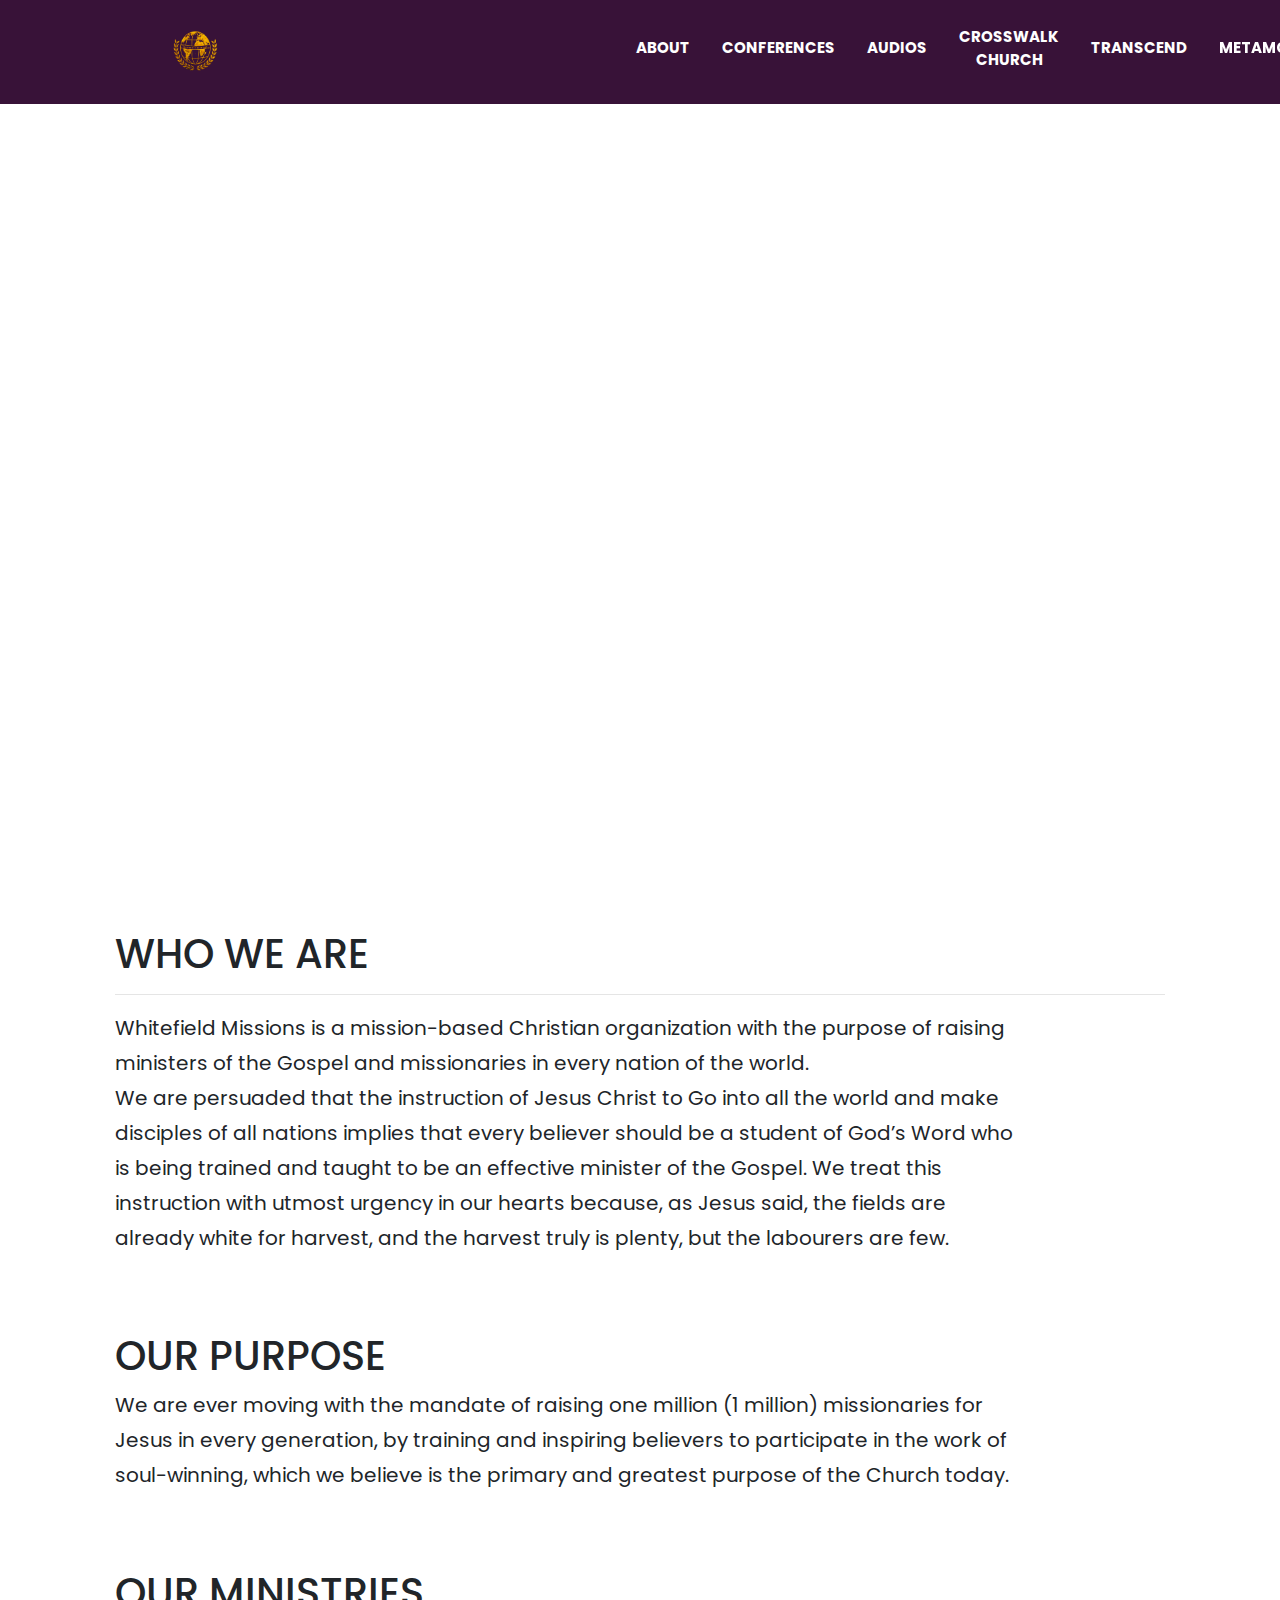
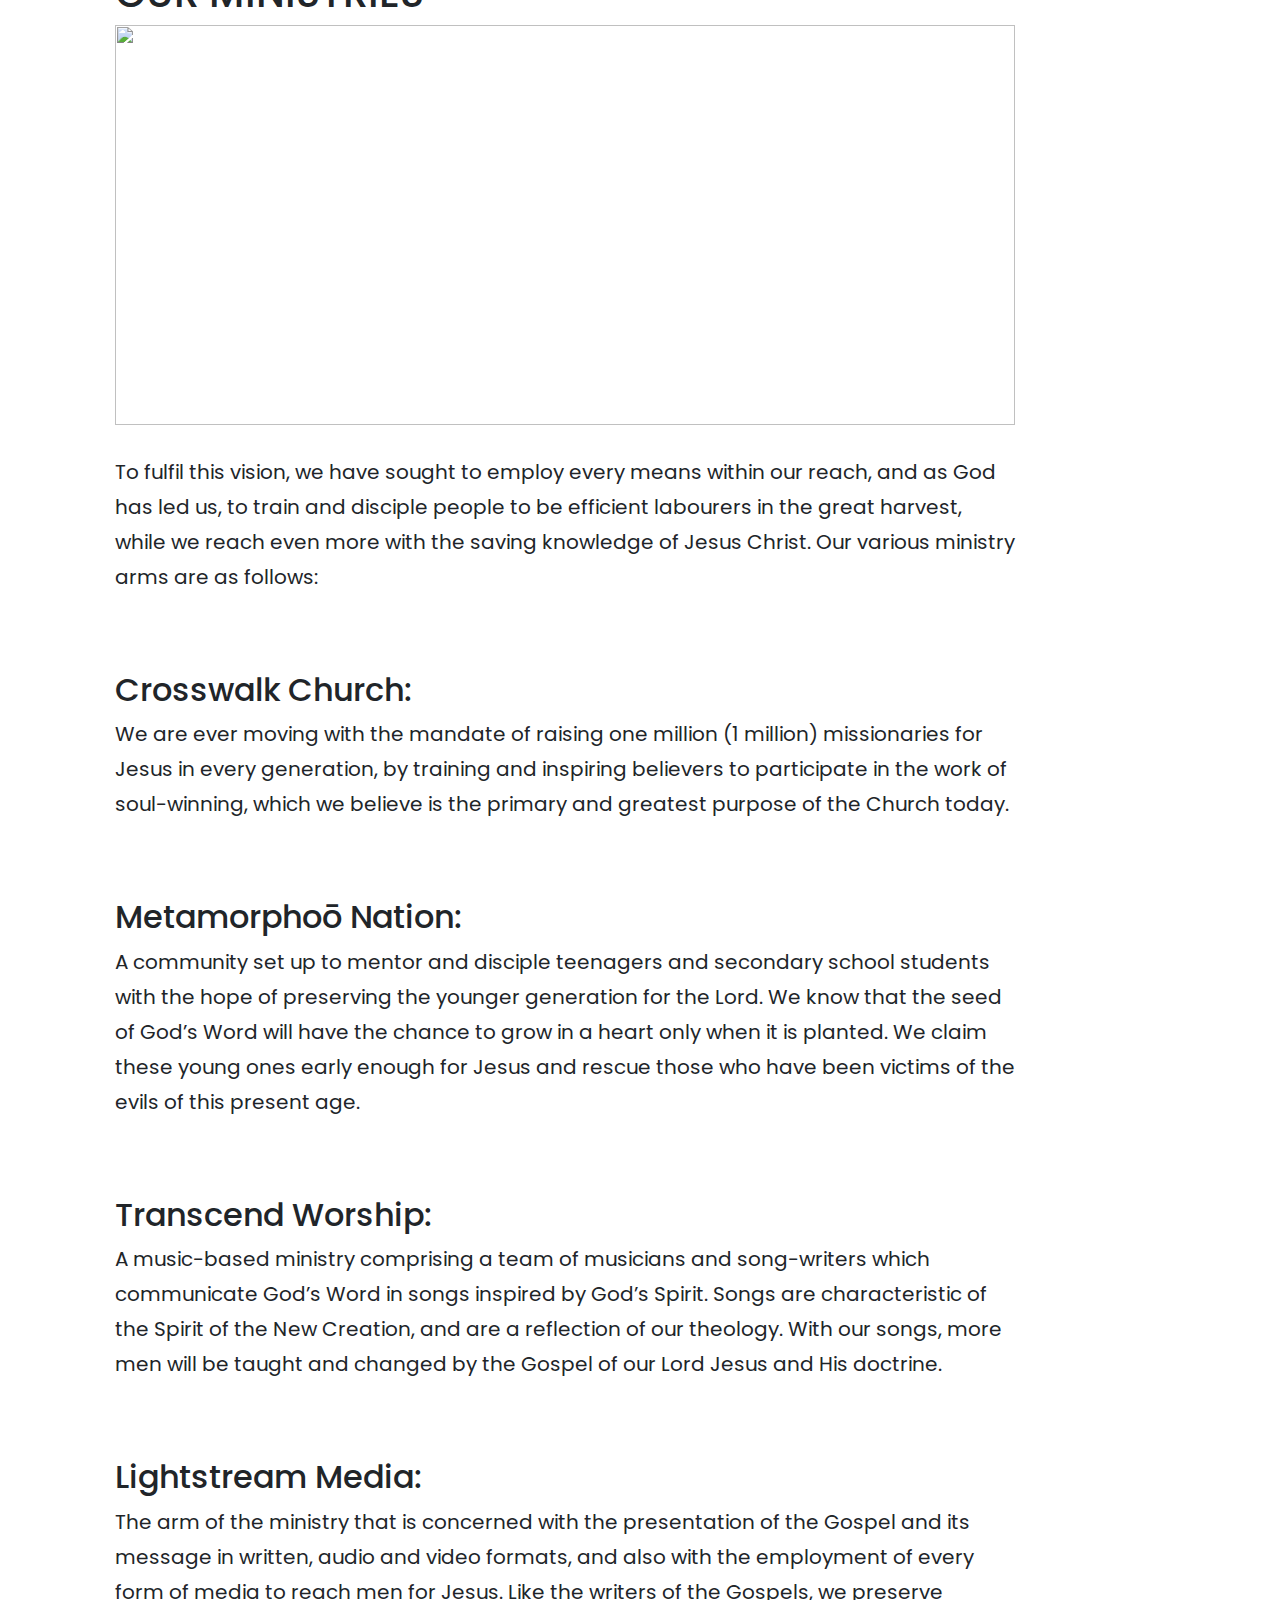
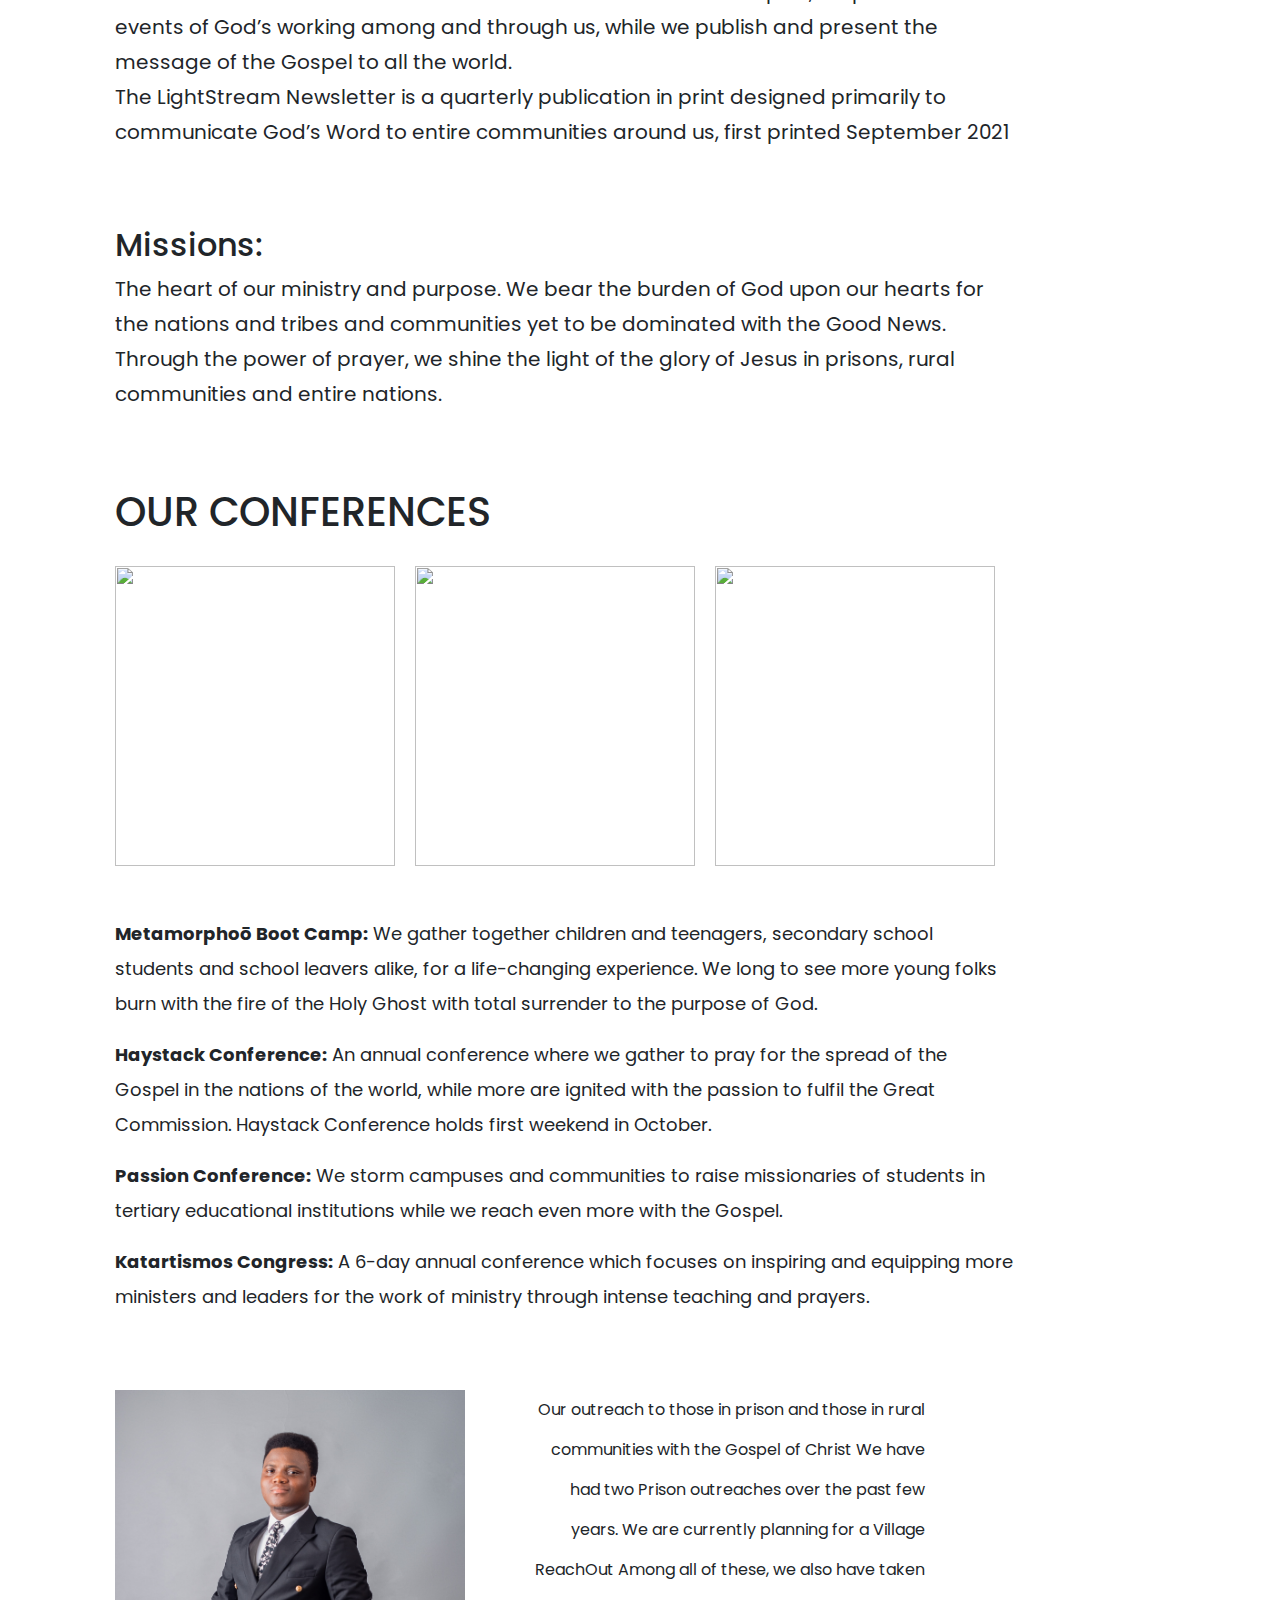
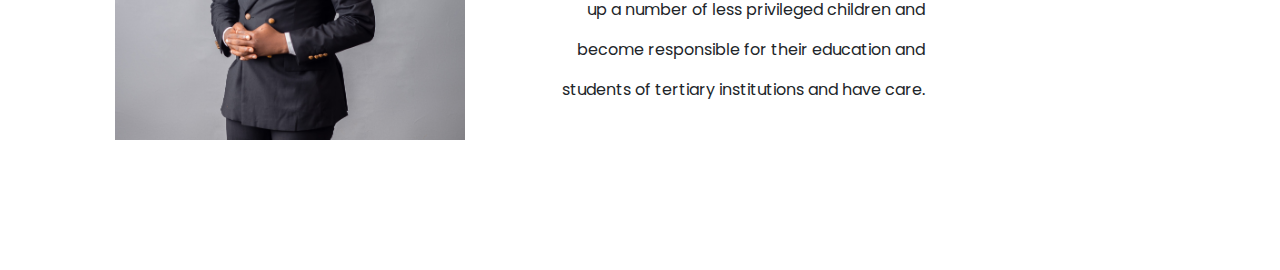
==== about/index.html @ f207bf45 "about page commit" ====
<!DOCTYPE html>
<html lang="en">
<head>
    <meta charset="UTF-8">
    <meta http-equiv="X-UA-Compatible" content="IE=edge">
    <meta name="viewport" content="width=device-width, initial-scale=1.0">
    <link rel="stylesheet" type="text/css"
        href="https://stackpath.bootstrapcdn.com/font-awesome/4.7.0/css/font-awesome.min.css">
    <link rel="stylesheet" type="text/css" href="https://stackpath.bootstrapcdn.com/bootstrap/4.4.1/css/bootstrap.min.css">
    <link rel="stylesheet" type="text/css" href="https://stackpath.bootstrapcdn.com/bootstrap/4.4.1/js/bootstrap.min.js">
    <link rel="stylesheet" type="text/css"
        href="https://stackpath.bootstrapcdn.com/bootstrap/4.4.1/js/bootstrap.bundle.min.js">
        <link
            href="https://fonts.googleapis.com/css2?family=Poppins:ital,wght@0,100;0,200;0,300;0,400;0,500;0,600;0,700;1,100;1,200;1,300;1,400;1,500;1,600&display=swap"
            rel="stylesheet">
        <link href="https://unpkg.com/boxicons@2.0.7/css/boxicons.min.css" rel="stylesheet" />
    <link rel="stylesheet" href="/css/animate.css">
    <link rel="stylesheet" type="text/css" href="style.css">

    <title>About Us</title>
</head>
<body>
    <header>
        <nav class="navbar navbar-expand-xl navbar-dark sticky-top" id="navbar">
            <a href="../index.html"><img src="/images/wfm-logo.png" alt="" id="nav-logo"></a>
            <button class="navbar-toggler" type="button" data-toggle="collapse" data-target="#navbarsExample05"
                aria-controls="navbarsExample05" aria-expanded="false" aria-label="Toggle navigation">
                <span class="navbar-toggler-icon"></span>
            </button>
    
            <div class="collapse navbar-collapse  my-2 my-md-0" id="navbarsExample05">
                <ul class="navbar-nav mr-auto ul-nav">
    
                    <li class="nav-link"><a class="header-nav-link nav-link link-hover-effect-1" href="">ABOUT</li></a>
                    <li class="nav-link"><a class="header-nav-link nav-link link-hover-effect-1" href="">CONFERENCES</a></li>
                    <li class="nav-link"><a class="header-nav-link nav-link link-hover-effect-1" href="">AUDIOS</a></li>
                    <li class="nav-link"><a class="header-nav-link nav-link link-hover-effect-1" href=""> CROSSWALK CHURCH</a></li>
                    <li class="nav-link"><a class="header-nav-link nav-link link-hover-effect-1" href="">TRANSCEND</a></li>
                    <li class="nav-link"><a class="header-nav-link nav-link link-hover-effect-1" href="">METAMORPHOŌ</a></li>
                </ul>
            </div>
        </nav>
    </header>
    <div class="container">
        <div class="wwa">
            <h1 class="wwa-h1">WHO WE ARE</h1>
            <hr class="wwa-hr">
            <p class="wwa-p">
                Whitefield Missions is a mission-based Christian organization with the purpose of raising ministers of the Gospel and
                missionaries in every nation of the world. <br>
                We are persuaded that the instruction of Jesus Christ to Go into all the world and make disciples of all nations implies
                that every believer should be a student of God’s Word who is being trained and taught to be an effective minister of the
                Gospel. We treat this instruction with utmost urgency in our hearts because, as Jesus said, the fields are already white
                for harvest, and the harvest truly is plenty, but the labourers are few.
            </p>
        </div>
        <div class="wwa">
            <h1 class="wwa-h1">OUR PURPOSE </h1>
            <p class="wwa-p">
                We are ever moving with the mandate of raising one million (1 million) missionaries for Jesus in every generation, by
                training and inspiring believers to participate in the work of soul-winning, which we believe is the primary and
                greatest purpose of the Church today.
            </p>
        </div>
        <div class="wwa">
            <h1 class="wwa-h1">OUR MINISTRIES </h1>
           <img class="our-min-img" src="../images/rewq.jpg" alt="">
           <p class="wwa-p">
            To fulfil this vision, we have sought to employ every means within our reach, and as God has led us, to train and
            disciple people to be efficient labourers in the great harvest, while we reach even more with the saving knowledge of
            Jesus Christ. Our various ministry arms are as follows:
           </p>
        </div>
        <div class="wwa">
            <h2 class="wwa-h2">Crosswalk Church: </h2>
            <p class="wwa-p">
                We are ever moving with the mandate of raising one million (1 million) missionaries for Jesus in every
                generation, by
                training and inspiring believers to participate in the work of soul-winning, which we believe is the primary and
                greatest purpose of the Church today.
            </p>
        </div>
        <div class="wwa">
            <h2 class="wwa-h2">Metamorphoō Nation: </h2>
            <p class="wwa-p">
                A community set up to mentor and disciple teenagers and secondary school students with the hope of preserving the
                younger generation for the Lord. We know that the seed of God’s Word will have the chance to grow in a heart only when
                it is planted. We claim these young ones early enough for Jesus and rescue those who have been victims of the evils of
                this present age.
            </p>
        </div>
        <div class="wwa">
            <h2 class="wwa-h2">Transcend Worship: </h2>
            <p class="wwa-p">
            A music-based ministry comprising a team of musicians and song-writers which communicate God’s Word in songs inspired by
            God’s Spirit. Songs are characteristic of the Spirit of the New Creation, and are a reflection of our theology. With our
            songs, more men will be taught and changed by the Gospel of our Lord Jesus and His doctrine.
            </p>
        </div>
        <div class="wwa">
            <h2 class="wwa-h2">Lightstream Media: </h2>
            <p class="wwa-p">
            The arm of the ministry that is concerned with the presentation of the Gospel and its message in written, audio and
            video formats, and also with the employment of every form of media to reach men for Jesus. Like the writers of the
            Gospels, we preserve events of God’s working among and through us, while we publish and present the message of the
            Gospel to all the world. <br>
            The LightStream Newsletter is a quarterly publication in print designed primarily to communicate God’s Word to entire
            communities around us, first printed September 2021
            </p>
        </div>
        <div class="wwa">
            <h2 class="wwa-h2">Missions: </h2>
            <p class="wwa-p">
                The heart of our ministry and purpose. We bear the burden of God upon our hearts for the nations and tribes and
                communities yet to be dominated with the Good News. Through the power of prayer, we shine the light of the glory of
                Jesus in prisons, rural communities and entire nations.
            </p>
        </div>
        <div class="wwa">
            <h1 class="wwa-h1">OUR CONFERENCES</h1>
            <div class="row conference-img-div">
                <div class="col-lg-4"><img class="conference-img" src="../images/WEN MN.jpg" alt=""></div>
                <div class="col-lg-4"><img class="conference-img" src="../images/trer.jpg" alt=""></div>
                <div class="col-lg-4"><img class="conference-img" src="../images/uyrg.jpg" alt=""></div>
            </div>
            <p class="conference-p"> 
                <b>Metamorphoō Boot Camp:</b> We gather together children and teenagers, secondary school students and school leavers alike,
                for a life-changing experience. We long to see more young folks burn with the fire of the Holy Ghost with total
                surrender to the purpose of God.
            </p>
            <p class="conference-p">
                <b>Haystack Conference:</b> An annual conference where we gather to pray for the spread of the Gospel in the nations of the
                world, while more are ignited with the passion to fulfil the Great Commission. Haystack Conference holds first weekend
                in October.
            </p>
            <p class="conference-p">
                <b>Passion Conference:</b> We storm campuses and communities to raise missionaries of students in tertiary educational
                institutions while we reach even more with the Gospel.
            </p>
            <p class="conference-p">
                <b>Katartismos Congress:</b> A 6-day annual conference which focuses on inspiring and equipping more ministers and leaders for
                the work of ministry through intense teaching and prayers.
            </p>
        </div>

        <div class="row pastor-div">
            <div class="col-lg-6"><img class="pastor-img" src="../images/pp.jpg" alt=""></div>
            <div class="col-lg-6 pastor-text">
                Our outreach to those in prison and those in rural communities with the Gospel of Christ We have had two Prison
                outreaches over the past few years. We are currently planning for a Village ReachOut Among all of these, we also have
                taken up a number of less privileged children and become responsible for their education and
                students of tertiary institutions and have
                care.
            </div>
        </div>
    </div>
    <script>window.jQuery || document.write('<script src="../js/jquery-slim.min.js"><\/script>')</script>
    <script src="../js/popper.min.js"></script>
    <script src="../js/bootstrap.min.js"></script>
    <script src="../js/holder.min.js"></script>
    <script src="../js/wow.min.js"></script>
    <script src="../js/jquery.js"></script>
</body>
</html>
---- about/style.css ----
@import url('https://fonts.googleapis.com/css2?family=Poppins:ital,wght@0,100;0,200;0,300;0,400;0,500;0,600;0,700;1,100;1,200;1,300;1,400;1,500;1,600&display=swap');
*{
    font-family: 'Poppins', sans-serif;
}
header{
    background-image: url(/images/DSC_0093.jpg);
    height: 100vh;
    background-repeat: none;
    background-size: cover;
    background-position: center;
}
.navbar{
    padding: 10px;
    background: rgb(56, 18, 56);
}
a:hover{
    text-decoration: none;
}
.ul-nav{
    display: flex;
    justify-content: space-between;
    text-align: center;
    align-items: center;
    padding: 0;
}
.header-nav-link{
    color: white !important;
    display: flex;
    font-size: 15px;
    font-weight: bold;

}
.nav-link:hover{
    color: gold !important;
    transform: scale(1.05);
    animation: ease-in-out 0.8s;
}

#nav-logo{
    width: 50px;
    height: 50px;
    margin-right: 25rem;
    margin-left: 10rem;
}
nav li{
    display: inline;
}
.link-hover-effect-1 {
  position: relative;
  display: inline-block;
  overflow: hidden;
  padding: 0.5rem 0;
}

.link-hover-effect-1::before {
  content: "";
  position: absolute;
  left: 0;
  bottom: 0;
  height: 2px;
  width: 100%;
  background-color: #fff;
  transform: translateX(-105%);
  transition: transform 0.5s ease-in-out;
}

.link-hover-effect-1:hover::before {
  transform: translateX(0);
}
.wwa{
    padding: 30px;
}
.wwa-p{
    width: 900px;
    font-size: 20px;
    line-height: 35px;
}
.our-min-img{
    width: 900px;
    height: 400px;
    object-fit: cover;
    margin-bottom: 30px;
}
.conference-img-div{
    margin-top: 30px;
    margin-bottom: 50px;
    width: 900px;
}
.conference-img{
    width: 280px;
    height: 300px;
    object-fit: cover;
}
.conference-p{
    width: 900px;
    font-size: 18px;
    line-height: 35px;
}
.pastor-div{
    margin-bottom: 100px;
    width: 900px;
    padding: 30px;
}
.pastor-img{
    height: 350px;
    width: 350px;
}
.pastor-text{
    text-align: right;
    line-height: 40px;
}
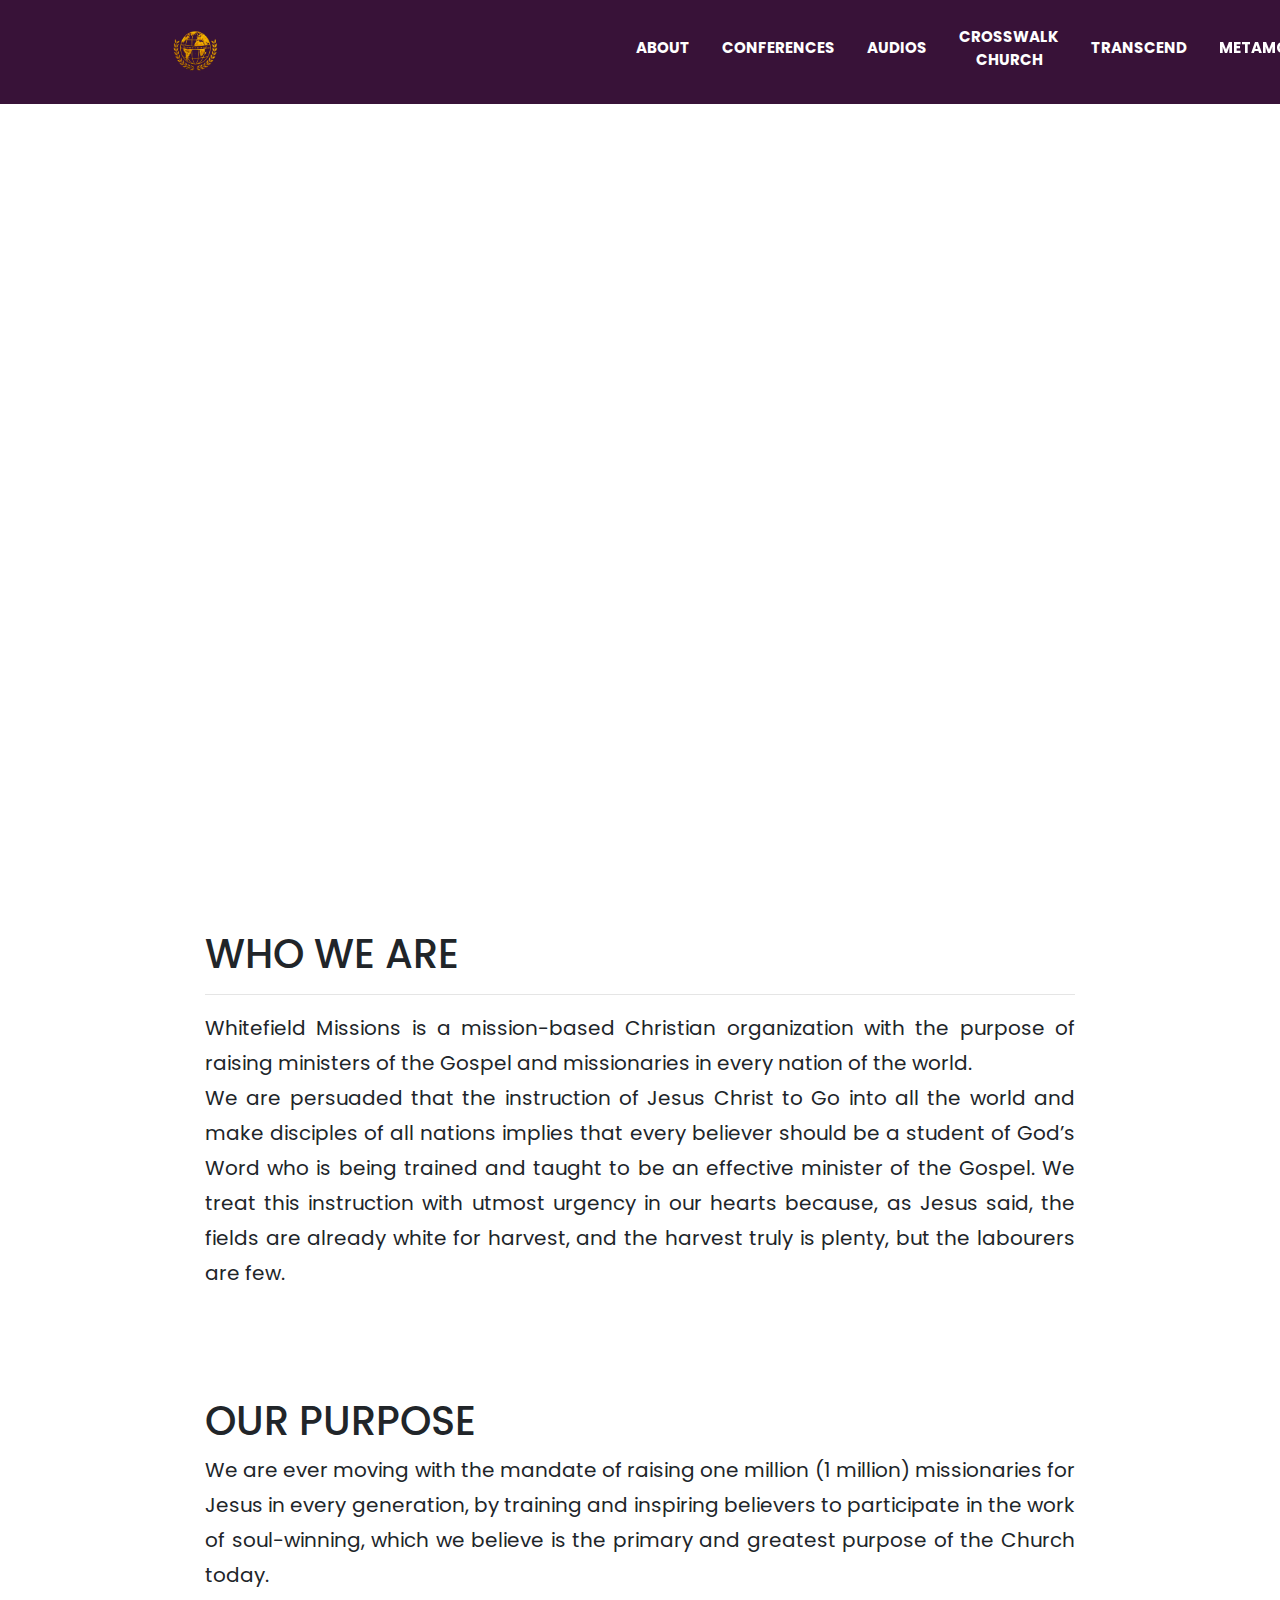
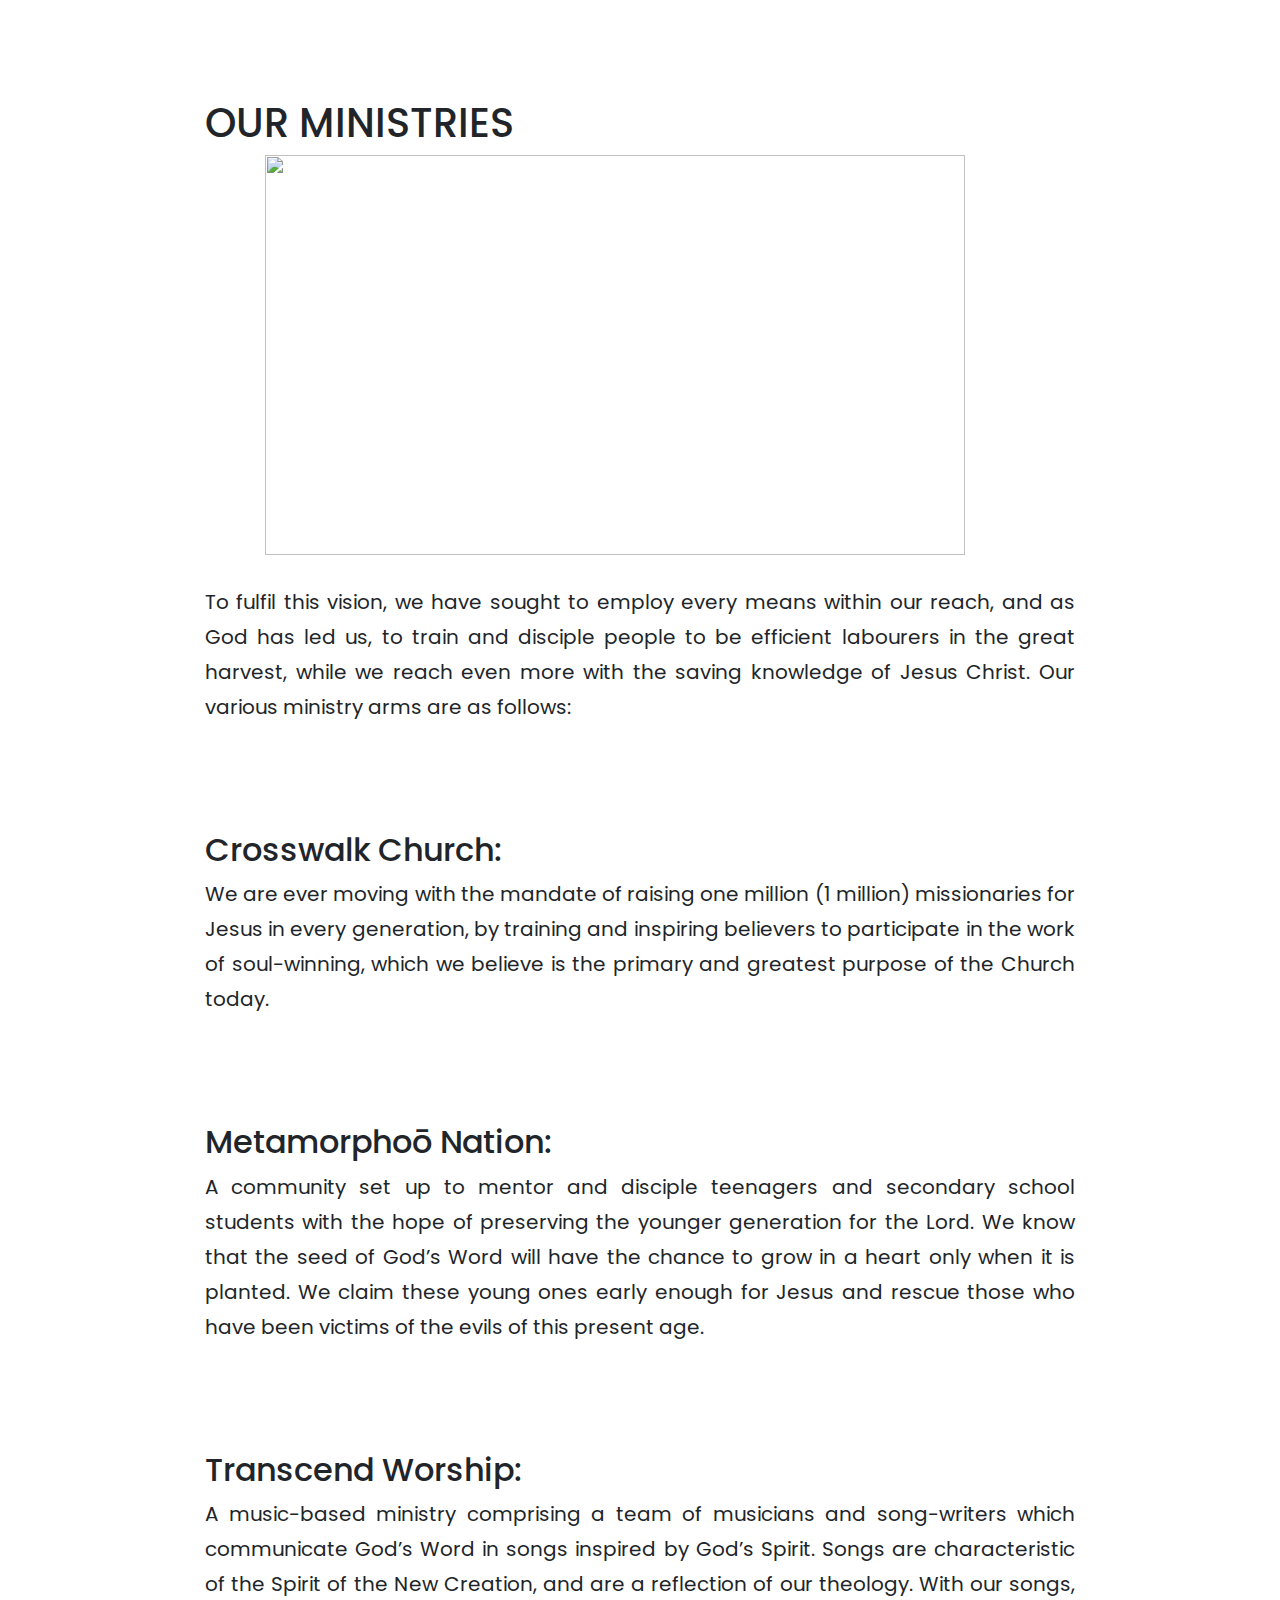
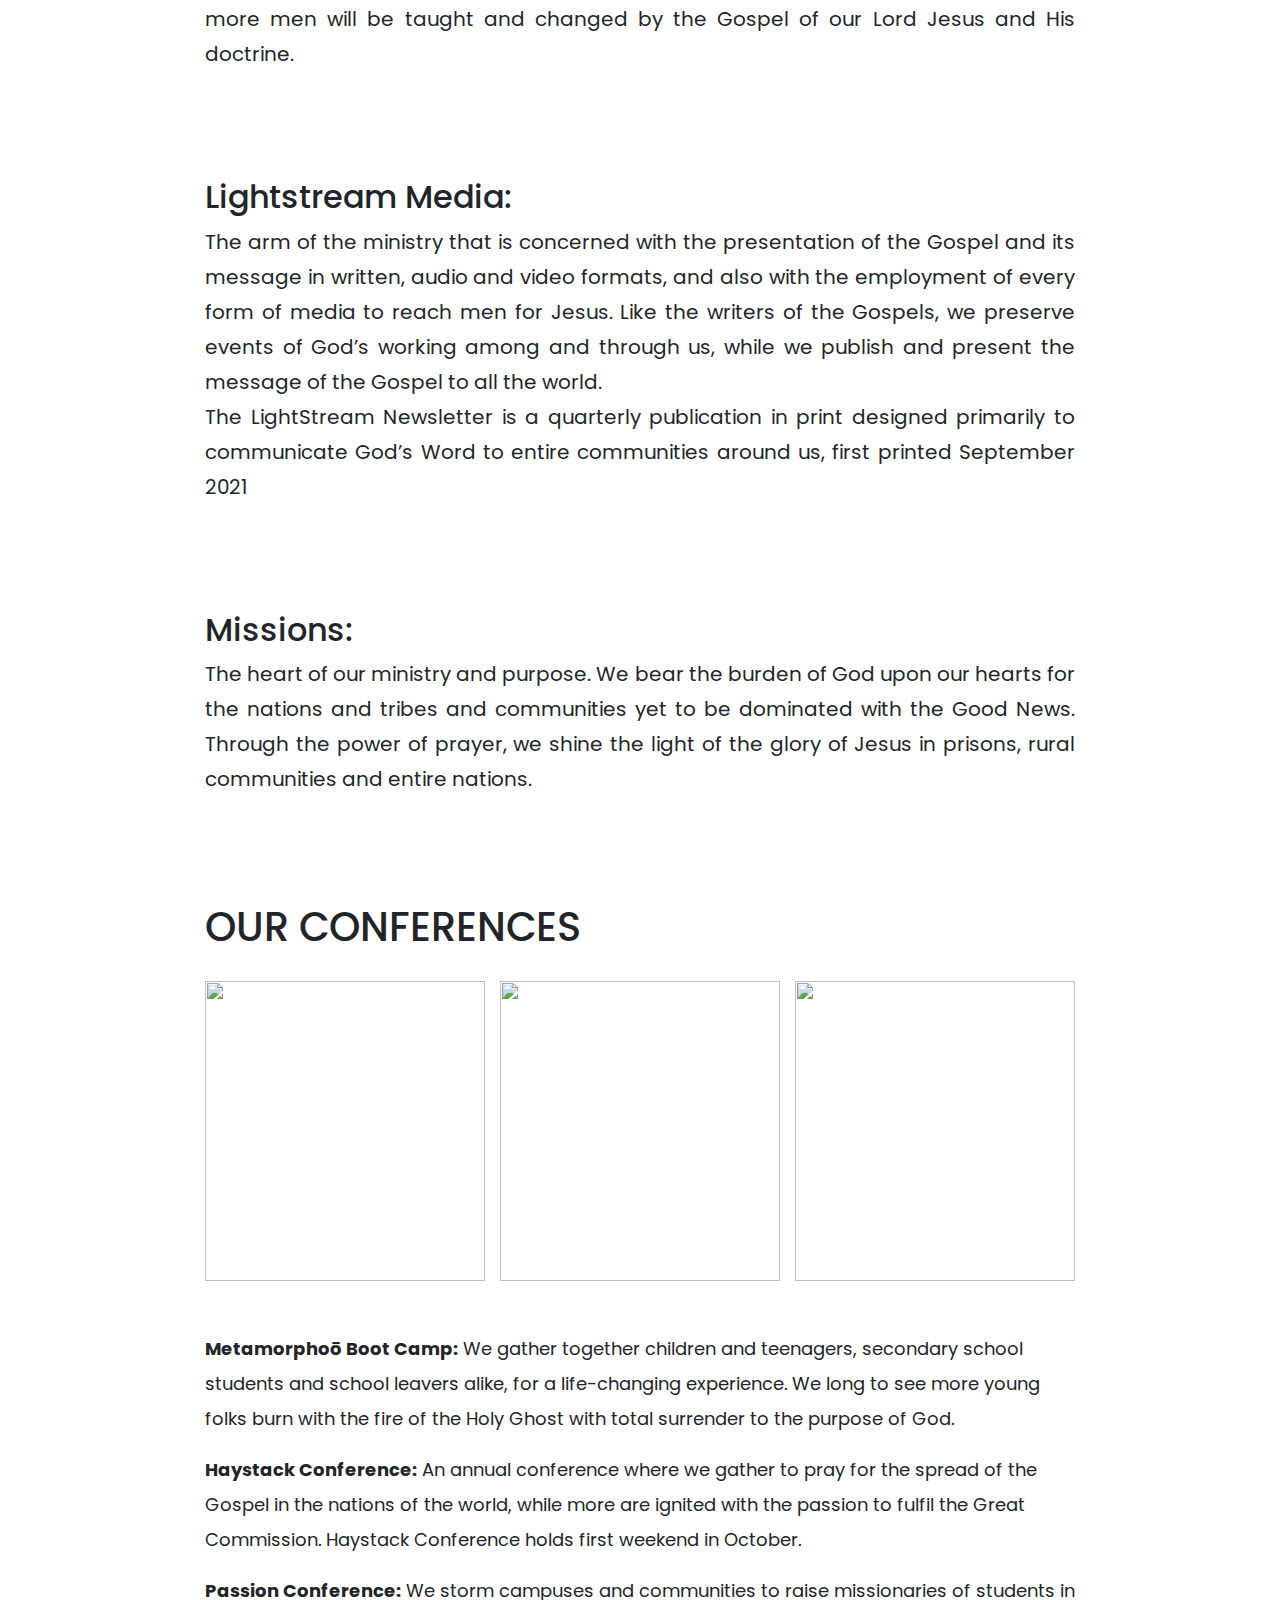
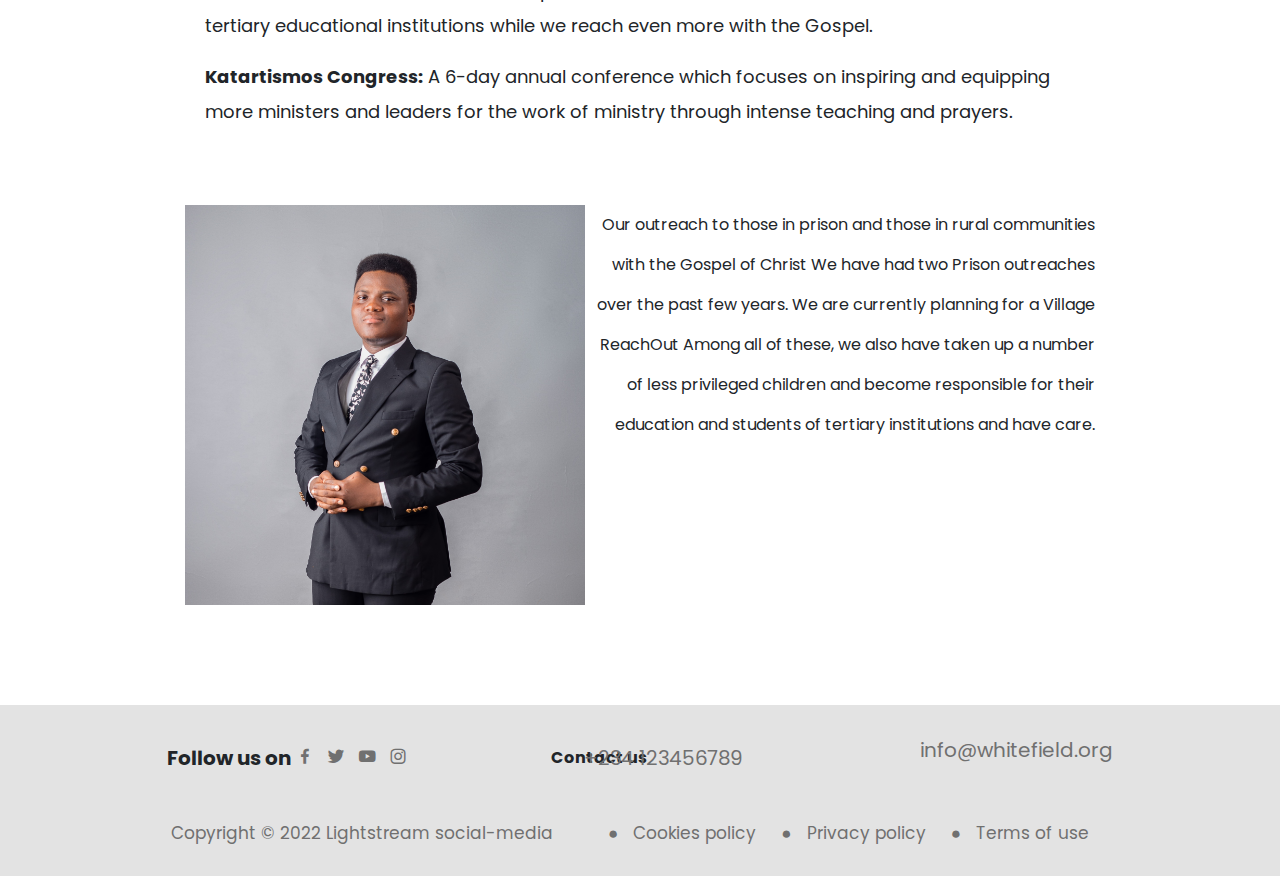
==== commit d06b5018: "conferences page commit" ====
--- a/about/index.html
+++ b/about/index.html
@@ -64,7 +64,7 @@
         </div>
         <div class="wwa">
             <h1 class="wwa-h1">OUR MINISTRIES </h1>
-           <img class="our-min-img" src="../images/rewq.jpg" alt="">
+           <img class="our-min-img img-fluid" src="../images/rewq.jpg" alt="">
            <p class="wwa-p">
             To fulfil this vision, we have sought to employ every means within our reach, and as God has led us, to train and
             disciple people to be efficient labourers in the great harvest, while we reach even more with the saving knowledge of
@@ -119,9 +119,9 @@
         <div class="wwa">
             <h1 class="wwa-h1">OUR CONFERENCES</h1>
             <div class="row conference-img-div">
-                <div class="col-lg-4"><img class="conference-img" src="../images/WEN MN.jpg" alt=""></div>
-                <div class="col-lg-4"><img class="conference-img" src="../images/trer.jpg" alt=""></div>
-                <div class="col-lg-4"><img class="conference-img" src="../images/uyrg.jpg" alt=""></div>
+                <div class=""><img class="conference-img img-fluid" src="../images/WEN MN.jpg" alt=""></div>
+                <div class=""><img class="conference-img img-fluid" src="../images/trer.jpg" alt=""></div>
+                <div class=""><img class="conference-img img-fluid" src="../images/uyrg.jpg" alt=""></div>
             </div>
             <p class="conference-p"> 
                 <b>Metamorphoō Boot Camp:</b> We gather together children and teenagers, secondary school students and school leavers alike,
@@ -144,8 +144,8 @@
         </div>
 
         <div class="row pastor-div">
-            <div class="col-lg-6"><img class="pastor-img" src="../images/pp.jpg" alt=""></div>
-            <div class="col-lg-6 pastor-text">
+            <div class=""><img class="pastor-img img-fluid" src="../images/pp.jpg" alt=""></div>
+            <div class="pastor-text">
                 Our outreach to those in prison and those in rural communities with the Gospel of Christ We have had two Prison
                 outreaches over the past few years. We are currently planning for a Village ReachOut Among all of these, we also have
                 taken up a number of less privileged children and become responsible for their education and
@@ -154,6 +154,36 @@
             </div>
         </div>
     </div>
+
+    <footer>
+        <div class="contacts">
+            <div class="social-media">
+                <div class="follow">
+                    <span class="footer-follow"> <b>Follow us on</b></span>
+                    <span class="icons">
+                        <a href="https://web.facebook.com/thewhitefieldmissions"><i class='bx bxl-facebook'></i></a>
+                        <a href=""><i class='bx bxl-twitter'></i></a>
+                        <a href=""><i class='bx bxl-youtube'></i></a>
+                        <a href="https://www.instagram.com/thewhitefieldmissions"><i class='bx bxl-instagram'></i></a>
+                    </span>
+                </div>
+                <span><b>Contact us </b></span>
+                <a href="tel:09055076022"><span class="contact-us">+234 123456789</span></a>
+                <a href="info@whitefield.org">
+                    <p class="footer-info">info@whitefield.org</p>
+                </a>
+            </div>
+        </div>
+        <div class="copyright">
+            <span>Copyright &copy; 2022 Lightstream social-media</span>
+            <ul class="policy-div">
+                <li>● &nbsp Cookies policy</li>
+                <li>● &nbsp Privacy policy</li>
+                <li>● &nbsp Terms of use</li>
+            </ul>
+        </div>
+    </footer>
+    
     <script>window.jQuery || document.write('<script src="../js/jquery-slim.min.js"><\/script>')</script>
     <script src="../js/popper.min.js"></script>
     <script src="../js/bootstrap.min.js"></script>
--- a/about/style.css
+++ b/about/style.css
@@ -69,22 +69,31 @@
 }
 .wwa{
     padding: 30px;
+    margin: 0 90px 30px;
+
 }
 .wwa-p{
-    width: 900px;
+    max-width: 900px;
     font-size: 20px;
     line-height: 35px;
+    text-align: justify;
+
 }
 .our-min-img{
-    width: 900px;
+    width: 700px;
     height: 400px;
     object-fit: cover;
-    margin-bottom: 30px;
+    margin:0 60px 30px;
+
 }
 .conference-img-div{
+    display: flex;
+    flex-wrap: wrap;
+    justify-content: space-evenly;
+    align-items: center;
     margin-top: 30px;
     margin-bottom: 50px;
-    width: 900px;
+    max-width: 900px;
 }
 .conference-img{
     width: 280px;
@@ -92,20 +101,78 @@
     object-fit: cover;
 }
 .conference-p{
-    width: 900px;
+    max-width: 900px;
     font-size: 18px;
     line-height: 35px;
 }
 .pastor-div{
-    margin-bottom: 100px;
-    width: 900px;
+    display: flex;
+    justify-content: space-evenly;
+    flex-wrap: nowrap;
+    /* flex-shrink: inherit; */
+    /* margin-bottom: 100px; */
+    margin: 0 90px 100px;
+
+    max-width: 1000px;
+}
+.pastor-img{
+    height: 400px;
+    width: 400px;
+}
+.pastor-text{
+    max-width: 500px;
+    text-align: right;
+    line-height: 40px;
+}
+
+/*Footer Styles*/
+
+footer{
+    background: #e3e3e3;
+    margin-top: 40px;
+    margin-bottom: 0;
     padding: 30px;
 }
-.pastor-img{
-    height: 350px;
-    width: 350px;
+.footer-follow{
+    font-size: 20px;
+    /* font-weight: 500; */
 }
-.pastor-text{
-    text-align: right;
-    line-height: 40px;
+.icons a{
+    text-decoration: none;
+    color: #707070;
+}
+.footer-info{
+    font-size: 20px;
+    color: #707070;
+}
+.contact-us{
+    font-size: 20px;
+color: #707070;
+}
+.social-media{
+    display: flex;
+    justify-content: space-evenly;
+    align-items: center;
+}
+.copyright{
+    text-align: center;
+    margin-top: 40px;
+    font-size: 17px;
+    color: #707070;
+}
+.policy-div{
+   margin-left: 10px;
+    display: inline;
+}
+.policy-div li{
+    margin-right: 20px;
+    display: inline;
+    font-size: 17px;
+}
+.contact-us{
+    margin-left: -200px;
+}
+.social-media i{
+    margin-right: 7px;
+    font-size: 20px;
 }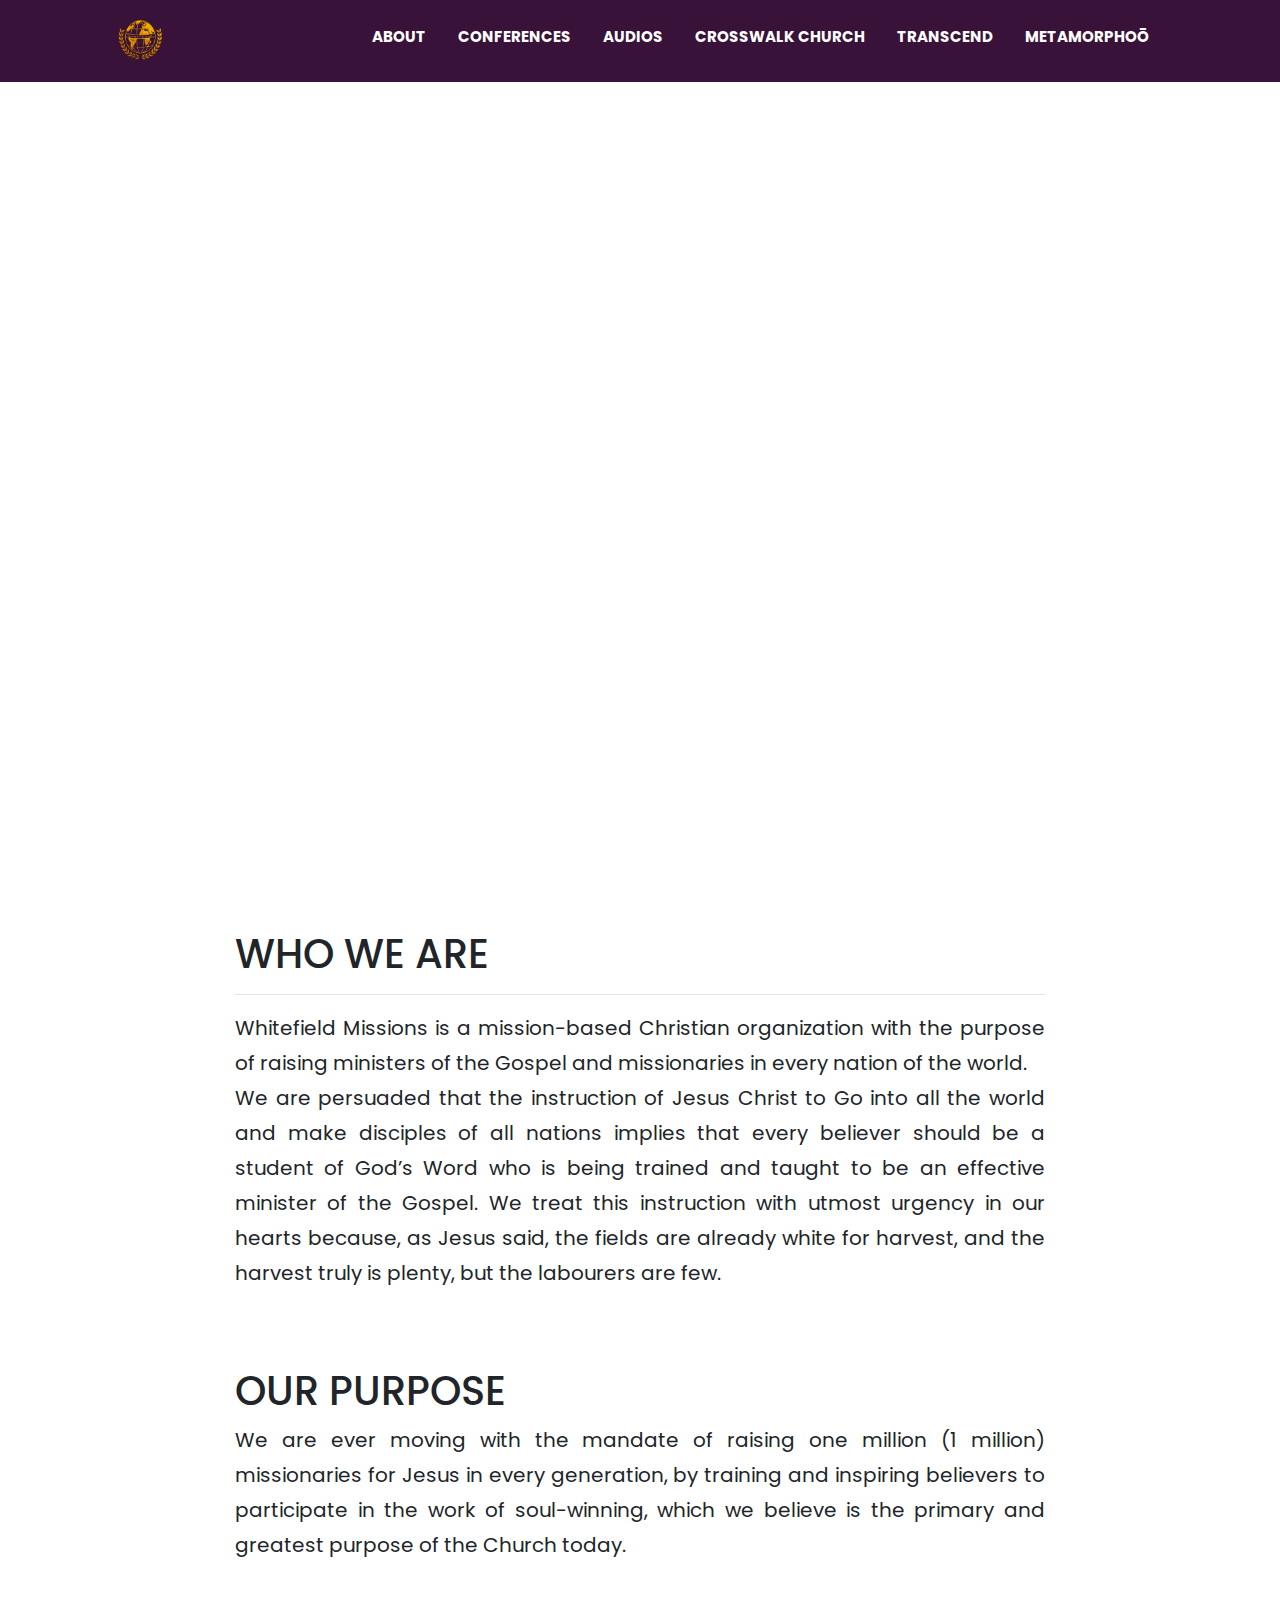
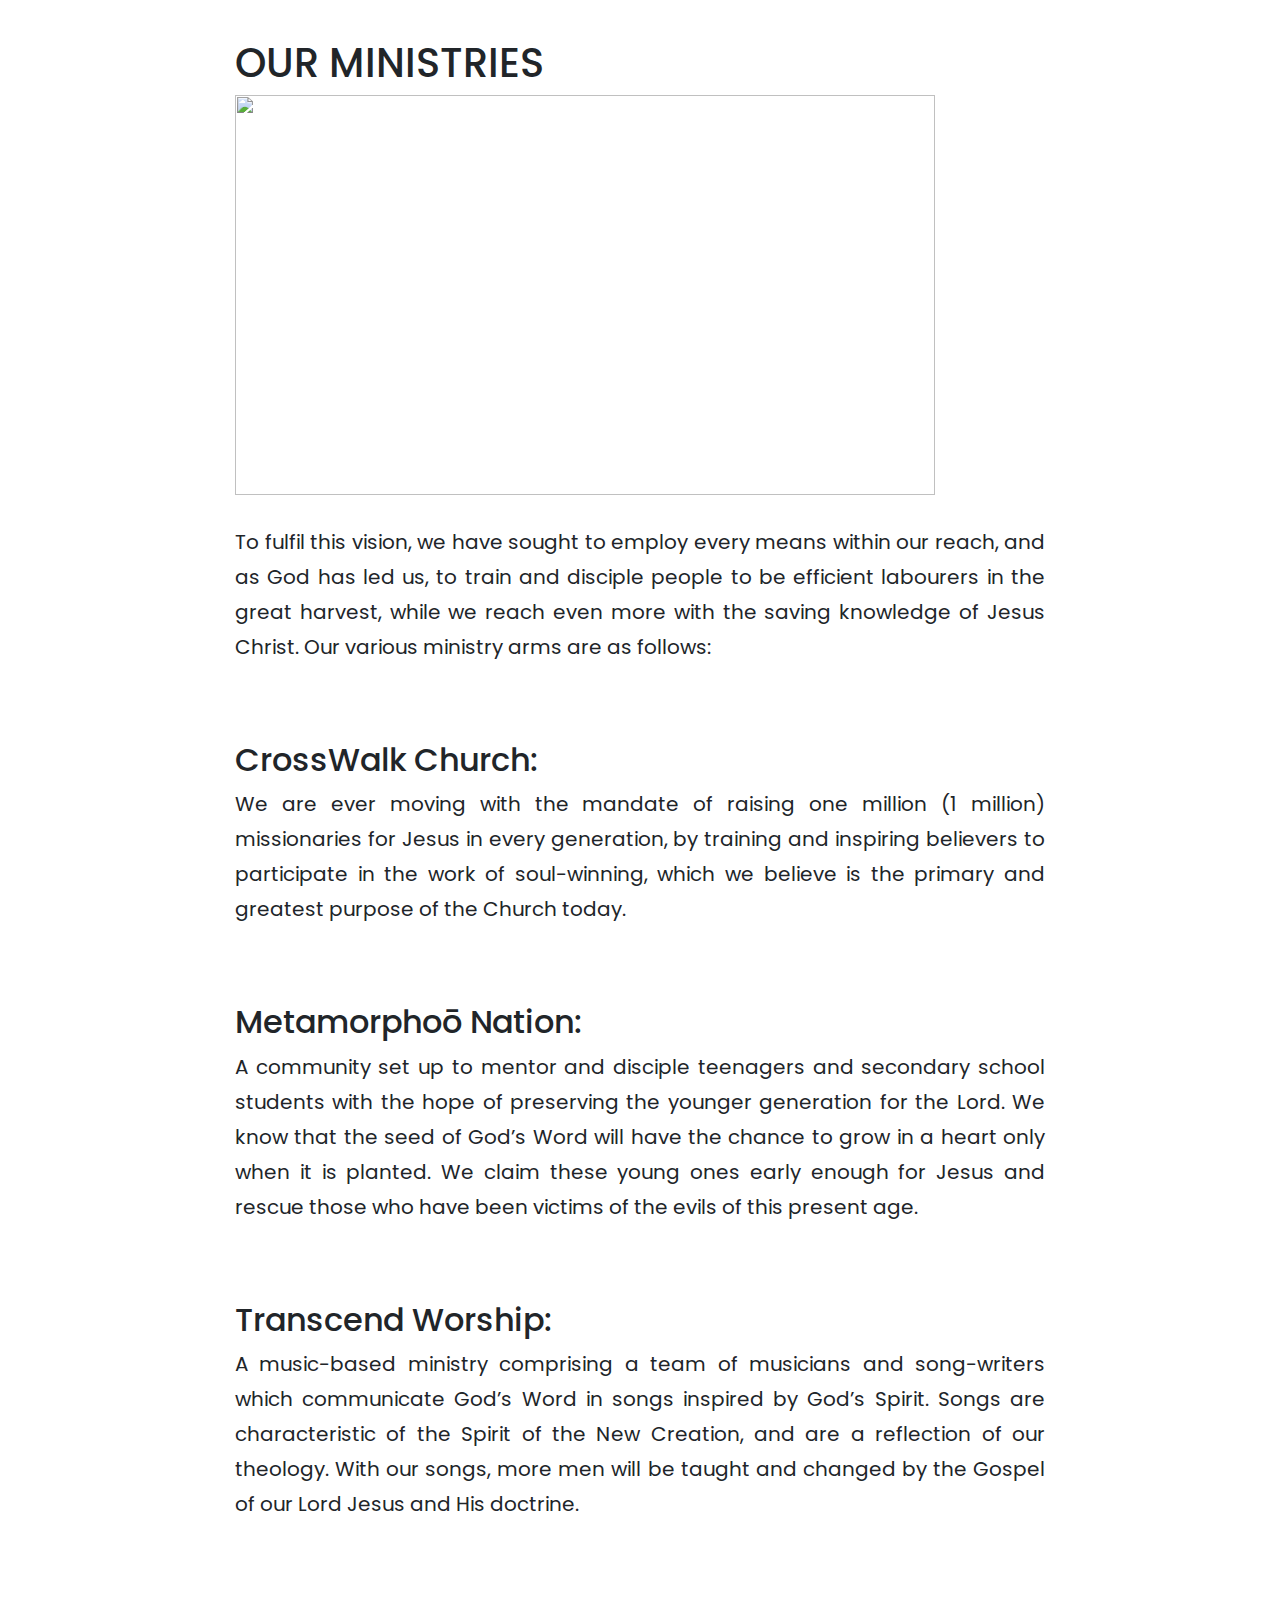
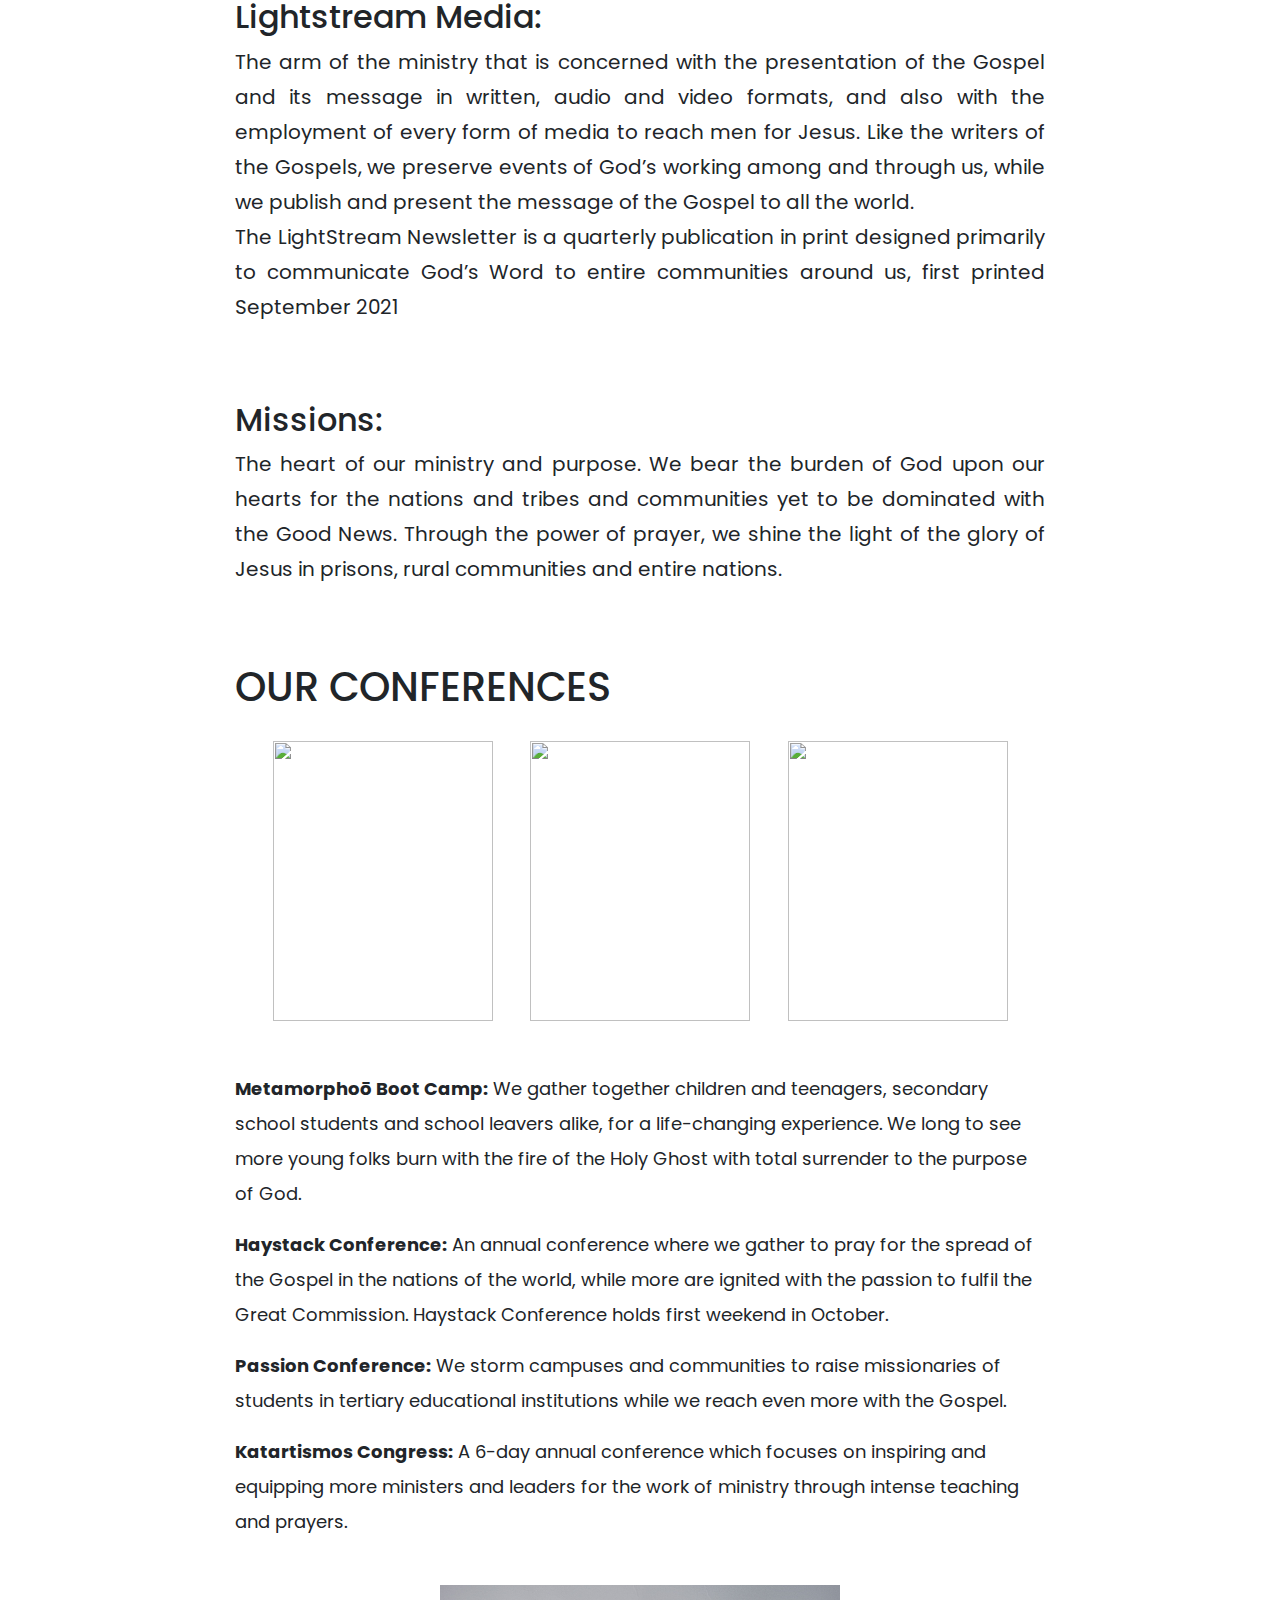
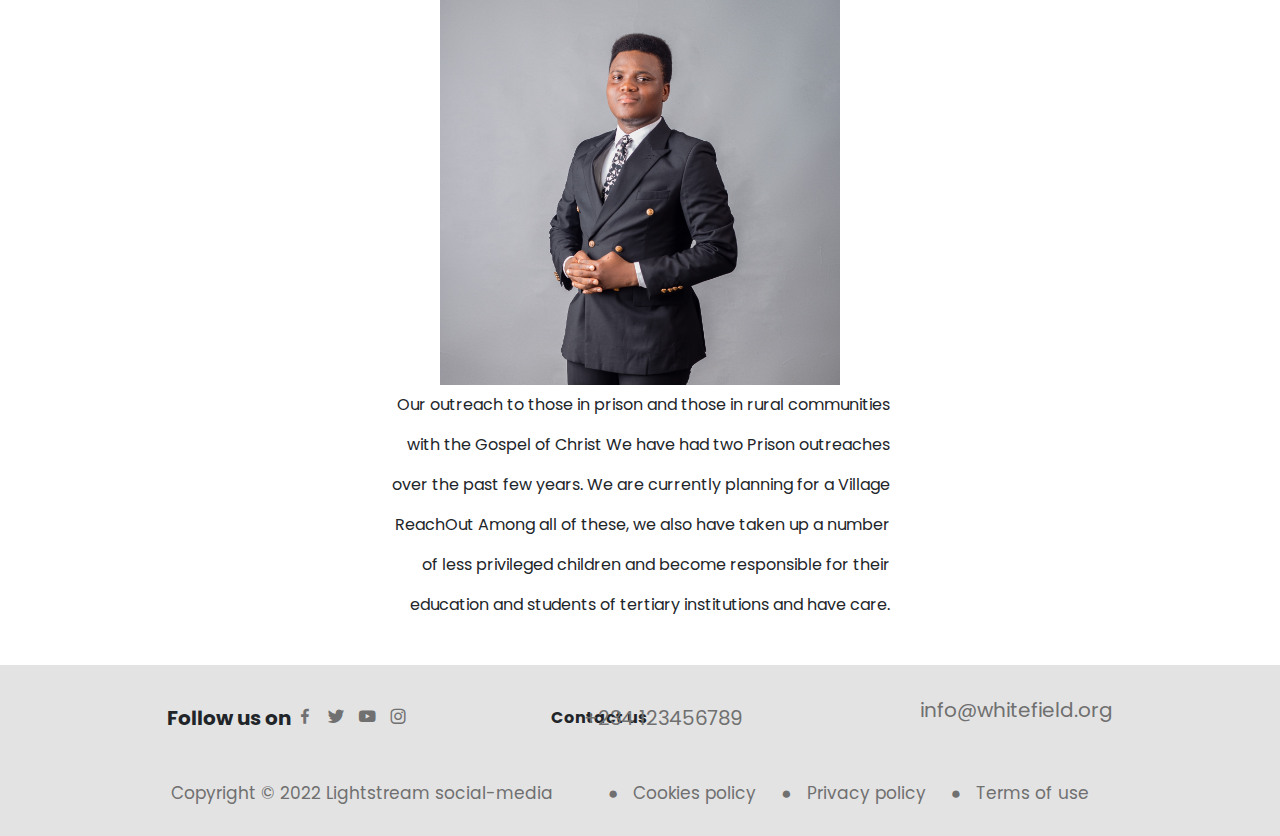
==== commit c0c704e6: "about us responsive" ====
--- a/about/index.html
+++ b/about/index.html
@@ -29,7 +29,7 @@
             </button>
     
             <div class="collapse navbar-collapse  my-2 my-md-0" id="navbarsExample05">
-                <ul class="navbar-nav mr-auto ul-nav">
+                <ul class="navbar-nav ul-nav navbar-right">
     
                     <li class="nav-link"><a class="header-nav-link nav-link link-hover-effect-1" href="">ABOUT</li></a>
                     <li class="nav-link"><a class="header-nav-link nav-link link-hover-effect-1" href="">CONFERENCES</a></li>
@@ -41,7 +41,7 @@
             </div>
         </nav>
     </header>
-    <div class="container">
+    <div class="container container-fluid">
         <div class="wwa">
             <h1 class="wwa-h1">WHO WE ARE</h1>
             <hr class="wwa-hr">
@@ -72,7 +72,7 @@
            </p>
         </div>
         <div class="wwa">
-            <h2 class="wwa-h2">Crosswalk Church: </h2>
+            <h2 class="wwa-h2">CrossWalk Church: </h2>
             <p class="wwa-p">
                 We are ever moving with the mandate of raising one million (1 million) missionaries for Jesus in every
                 generation, by
@@ -118,10 +118,10 @@
         </div>
         <div class="wwa">
             <h1 class="wwa-h1">OUR CONFERENCES</h1>
-            <div class="row conference-img-div">
-                <div class=""><img class="conference-img img-fluid" src="../images/WEN MN.jpg" alt=""></div>
-                <div class=""><img class="conference-img img-fluid" src="../images/trer.jpg" alt=""></div>
-                <div class=""><img class="conference-img img-fluid" src="../images/uyrg.jpg" alt=""></div>
+            <div class="conference-img-div">
+                <div class=""><img class="conference-img conf-img-1 img-fluid" src="../images/WEN MN.jpg" alt=""></div>
+                <div class=""><img class="conference-img conf-img-2 img-fluid" src="../images/trer.jpg" alt=""></div>
+                <div class=""><img class="conference-img conf-img-3 img-fluid" src="../images/uyrg.jpg" alt=""></div>
             </div>
             <p class="conference-p"> 
                 <b>Metamorphoō Boot Camp:</b> We gather together children and teenagers, secondary school students and school leavers alike,
@@ -143,7 +143,7 @@
             </p>
         </div>
 
-        <div class="row pastor-div">
+        <div class="pastor-div">
             <div class=""><img class="pastor-img img-fluid" src="../images/pp.jpg" alt=""></div>
             <div class="pastor-text">
                 Our outreach to those in prison and those in rural communities with the Gospel of Christ We have had two Prison
--- a/about/style.css
+++ b/about/style.css
@@ -10,7 +10,7 @@
     background-position: center;
 }
 .navbar{
-    padding: 10px;
+    padding: 10px 9%;
     background: rgb(56, 18, 56);
 }
 a:hover{
@@ -35,12 +35,12 @@
     transform: scale(1.05);
     animation: ease-in-out 0.8s;
 }
-
+.navbar-collapse{
+    justify-content: flex-end;
+}
 #nav-logo{
     width: 50px;
     height: 50px;
-    margin-right: 25rem;
-    margin-left: 10rem;
 }
 nav li{
     display: inline;
@@ -67,10 +67,12 @@
 .link-hover-effect-1:hover::before {
   transform: translateX(0);
 }
+
+.container{
+    max-width:  900px;
+}
 .wwa{
     padding: 30px;
-    margin: 0 90px 30px;
-
 }
 .wwa-p{
     max-width: 900px;
@@ -83,7 +85,8 @@
     width: 700px;
     height: 400px;
     object-fit: cover;
-    margin:0 60px 30px;
+    margin-bottom: 30px;
+    /* margin:0 60px 30px; */
 
 }
 .conference-img-div{
@@ -96,8 +99,8 @@
     max-width: 900px;
 }
 .conference-img{
-    width: 280px;
-    height: 300px;
+    width: 220px;
+    height: 280px;
     object-fit: cover;
 }
 .conference-p{
@@ -108,10 +111,10 @@
 .pastor-div{
     display: flex;
     justify-content: space-evenly;
-    flex-wrap: nowrap;
+    flex-wrap: wrap;
     /* flex-shrink: inherit; */
     /* margin-bottom: 100px; */
-    margin: 0 90px 100px;
+    /* margin: 0 90px 100px; */
 
     max-width: 1000px;
 }
@@ -175,4 +178,16 @@
 .social-media i{
     margin-right: 7px;
     font-size: 20px;
+}
+
+/**Media Queries**/
+@media (max-width: 1000px) {
+    .conf-img-3{
+        display: none;
+    }
+}
+@media (max-width: 576px) {
+    .conf-img-1{
+        display: none;
+    }
 }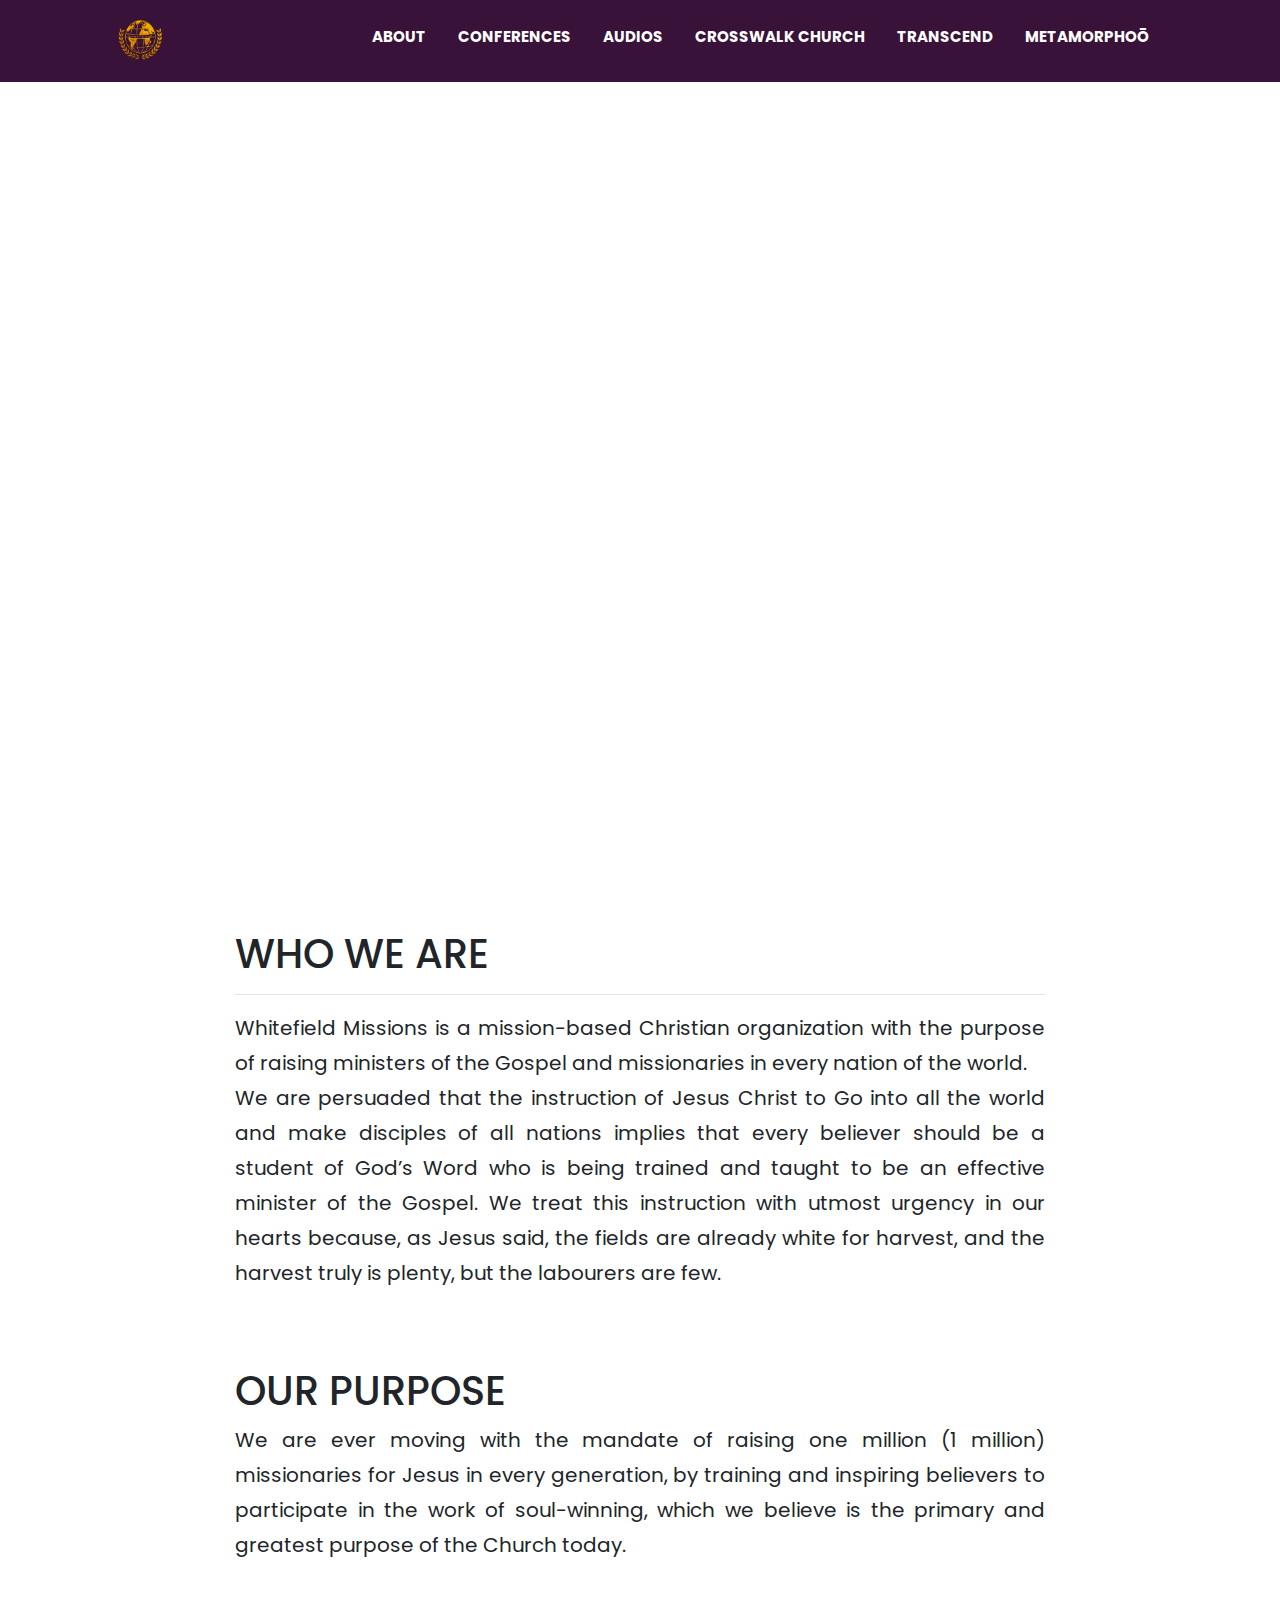
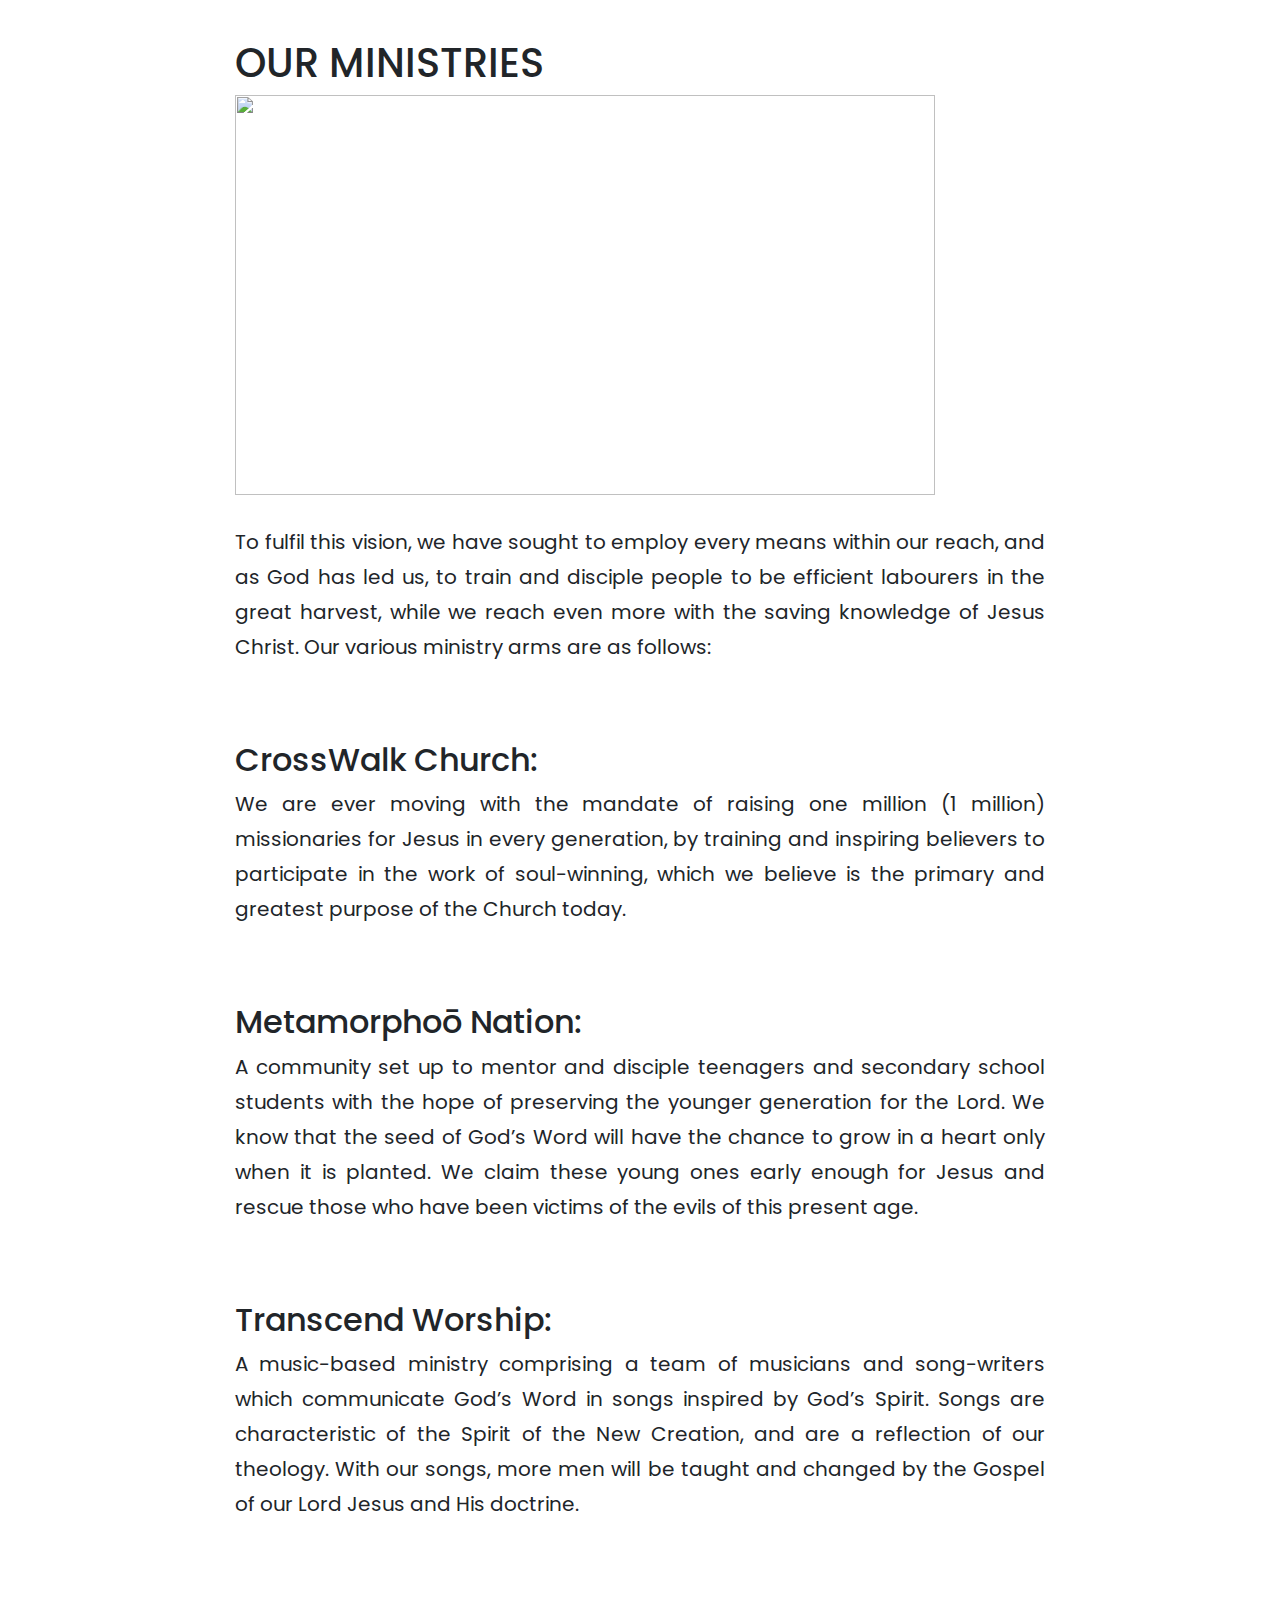
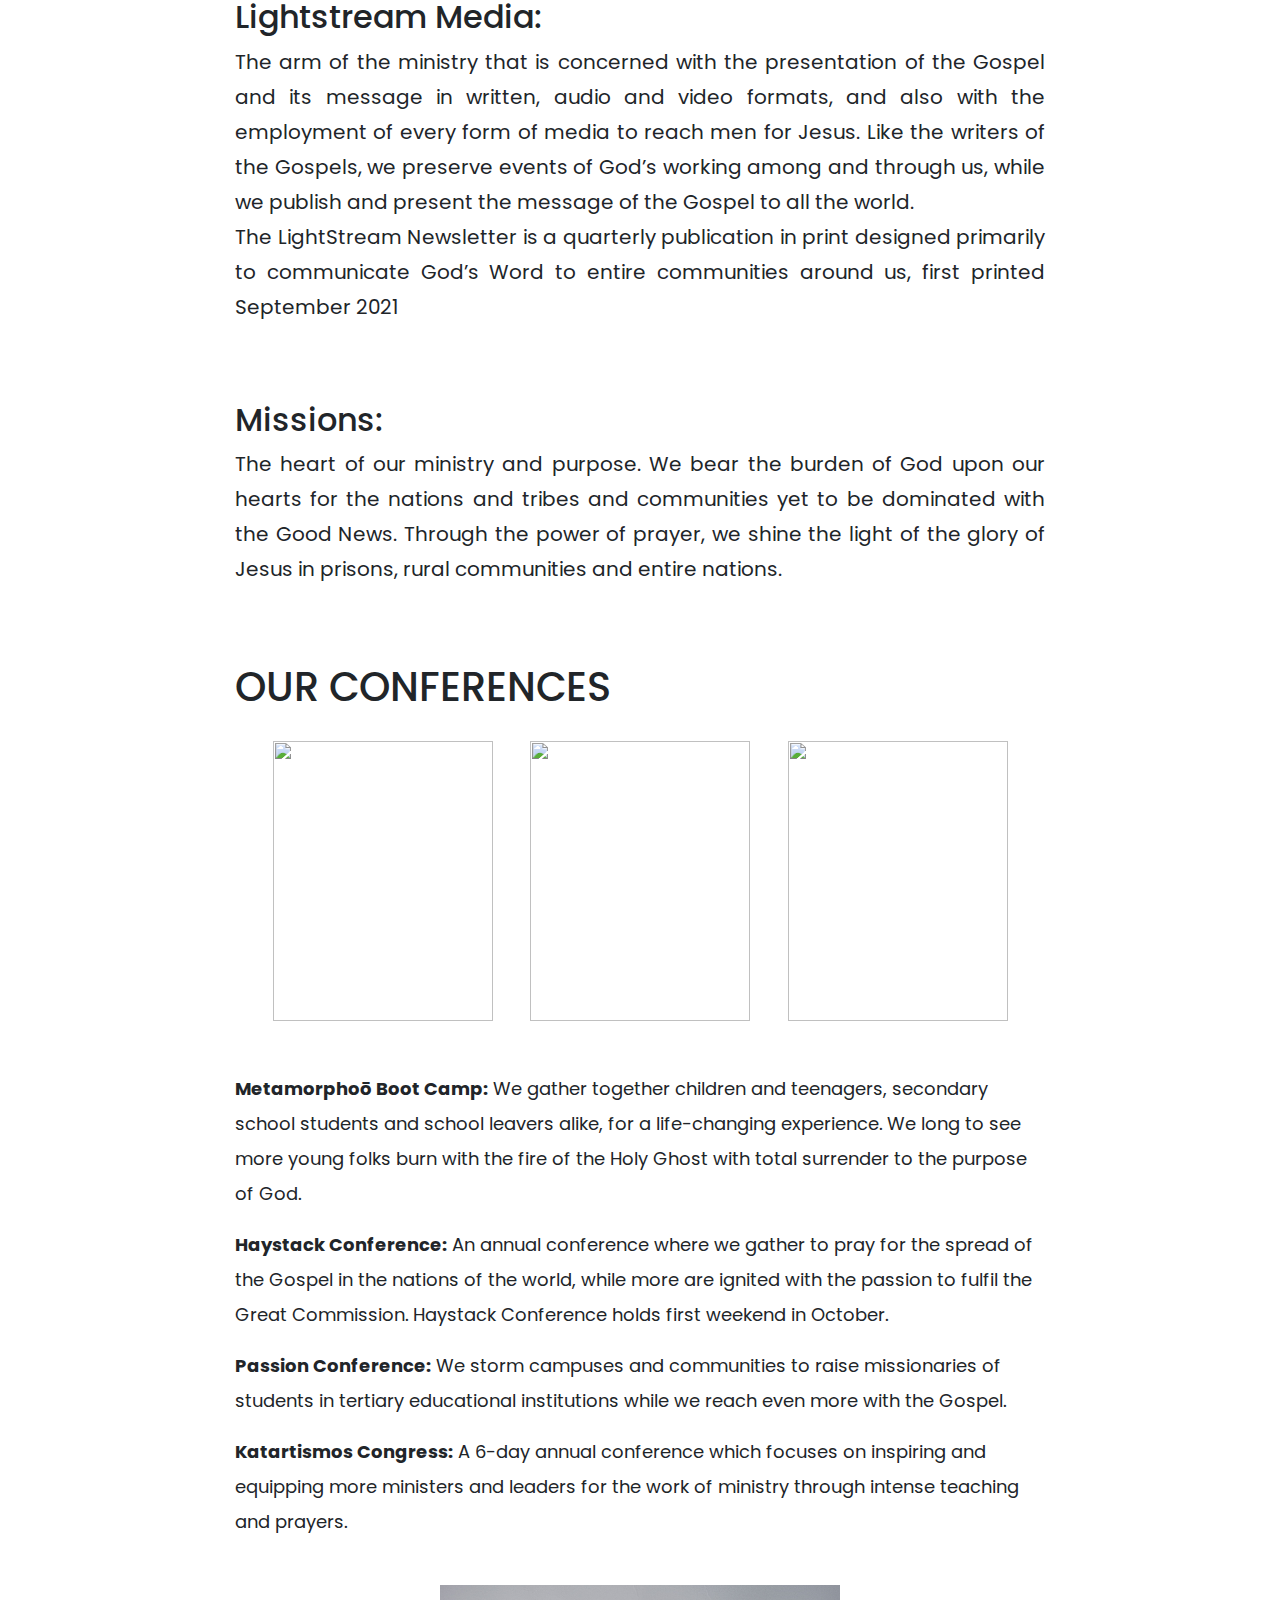
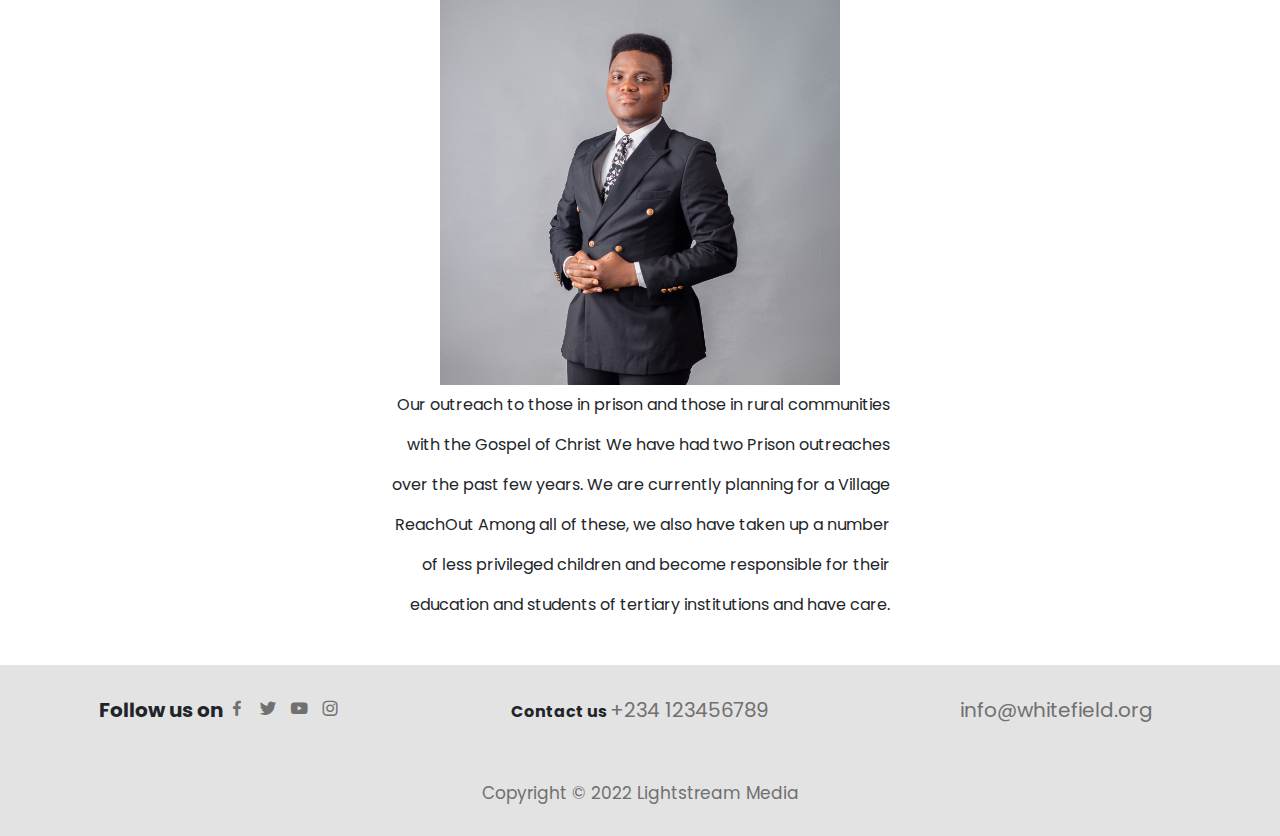
==== commit edec1cfd: "new commit" ====
--- a/about/index.html
+++ b/about/index.html
@@ -156,31 +156,38 @@
     </div>
 
     <footer>
-        <div class="contacts">
-            <div class="social-media">
-                <div class="follow">
-                    <span class="footer-follow"> <b>Follow us on</b></span>
-                    <span class="icons">
-                        <a href="https://web.facebook.com/thewhitefieldmissions"><i class='bx bxl-facebook'></i></a>
-                        <a href=""><i class='bx bxl-twitter'></i></a>
-                        <a href=""><i class='bx bxl-youtube'></i></a>
-                        <a href="https://www.instagram.com/thewhitefieldmissions"><i class='bx bxl-instagram'></i></a>
-                    </span>
-                </div>
+        <div class="row social-media">
+            <div class="follow col-md-4">
+                <span class="footer-follow"> <b>Follow us on</b></span>
+                <span class="icons">
+                    <a href="https://web.facebook.com/thewhitefieldmissions"><i class='bx bxl-facebook'></i></a>
+                    <a href=""><i class='bx bxl-twitter'></i></a>
+                    <a href=""><i class='bx bxl-youtube'></i></a>
+                    <a href="https://www.instagram.com/thewhitefieldmissions"><i class='bx bxl-instagram'></i></a>
+                </span>
+            </div>
+
+            <div class="col-md-4">
                 <span><b>Contact us </b></span>
-                <a href="tel:09055076022"><span class="contact-us">+234 123456789</span></a>
+                <a href="tel:09055076022"
+                    <span class="contact-us">+234 123456789</span>
+                </a>
+            </div>
+
+            <div class="col-md-4">
                 <a href="info@whitefield.org">
                     <p class="footer-info">info@whitefield.org</p>
                 </a>
             </div>
         </div>
+    
         <div class="copyright">
-            <span>Copyright &copy; 2022 Lightstream social-media</span>
-            <ul class="policy-div">
-                <li>● &nbsp Cookies policy</li>
-                <li>● &nbsp Privacy policy</li>
-                <li>● &nbsp Terms of use</li>
-            </ul>
+            <span class=" copyright-text">Copyright &copy; 2022 Lightstream Media</span>
+            <!-- <ul class="policy-div ">
+                <li> Cookies Policy</li>
+                <li> Privacy Policy</li>
+                <li> Terms of use</li>
+            </ul> -->
         </div>
     </footer>
     
--- a/about/style.css
+++ b/about/style.css
@@ -140,6 +140,9 @@
     font-size: 20px;
     /* font-weight: 500; */
 }
+.social-media .col-md-4{
+    text-align: center;
+}
 .icons a{
     text-decoration: none;
     color: #707070;
@@ -150,12 +153,7 @@
 }
 .contact-us{
     font-size: 20px;
-color: #707070;
-}
-.social-media{
-    display: flex;
-    justify-content: space-evenly;
-    align-items: center;
+    color: #707070;
 }
 .copyright{
     text-align: center;
@@ -163,17 +161,15 @@
     font-size: 17px;
     color: #707070;
 }
+.copyright-text{
+    text-align: right;
+}
 .policy-div{
-   margin-left: 10px;
     display: inline;
 }
 .policy-div li{
     margin-right: 20px;
     display: inline;
-    font-size: 17px;
-}
-.contact-us{
-    margin-left: -200px;
 }
 .social-media i{
     margin-right: 7px;
@@ -185,9 +181,26 @@
     .conf-img-3{
         display: none;
     }
+    footer,  .copyright, .footer-info, .footer-follow, .contact-us{
+        font-size: 15px;
+    }
+    .copyright{
+        margin-top: 20px;
+    }
+    .footer-info{
+        margin-bottom: 0;
+    }
 }
 @media (max-width: 576px) {
     .conf-img-1{
         display: none;
     }
+    .wwa-p, .conference-p{
+        font-size: 15px;
+        line-height: 25px;
+    }
+    .pastor-text{
+        font-size: 12px;
+        line-height: 20px;
+    }
 }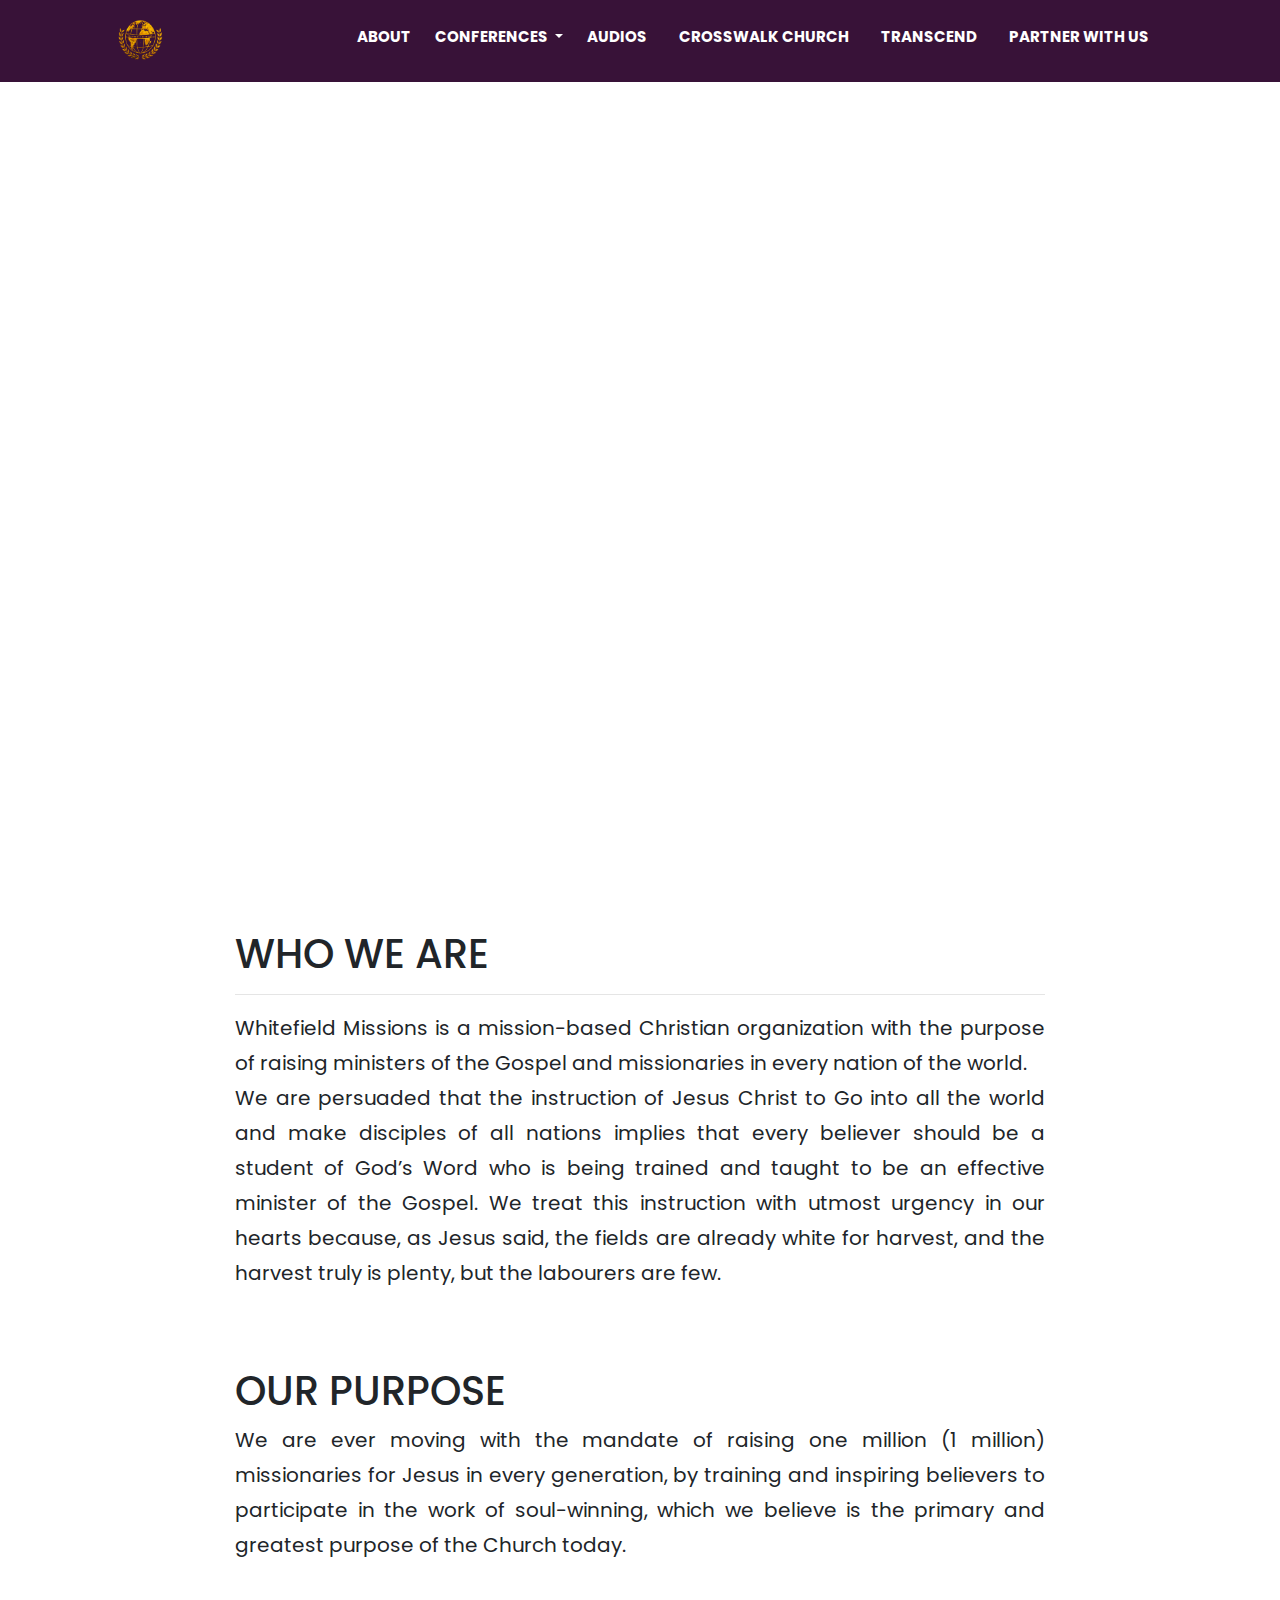
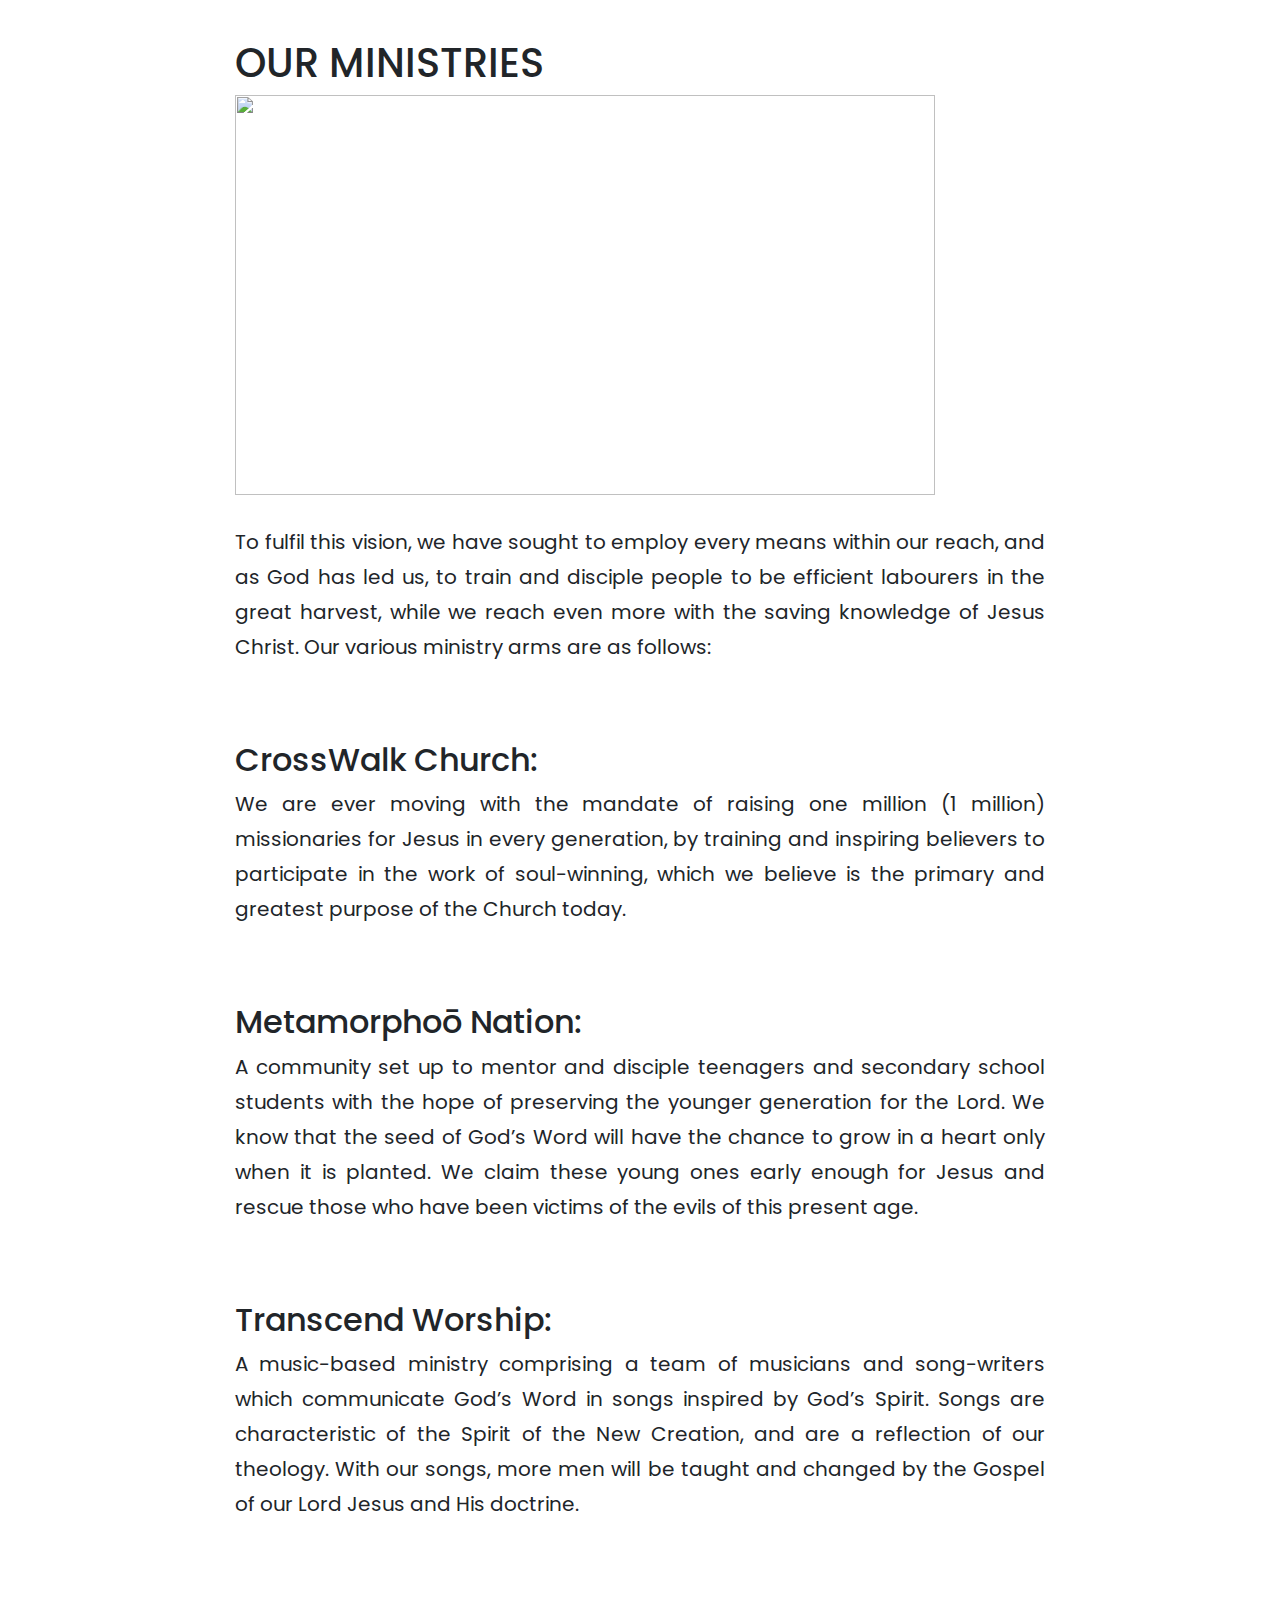
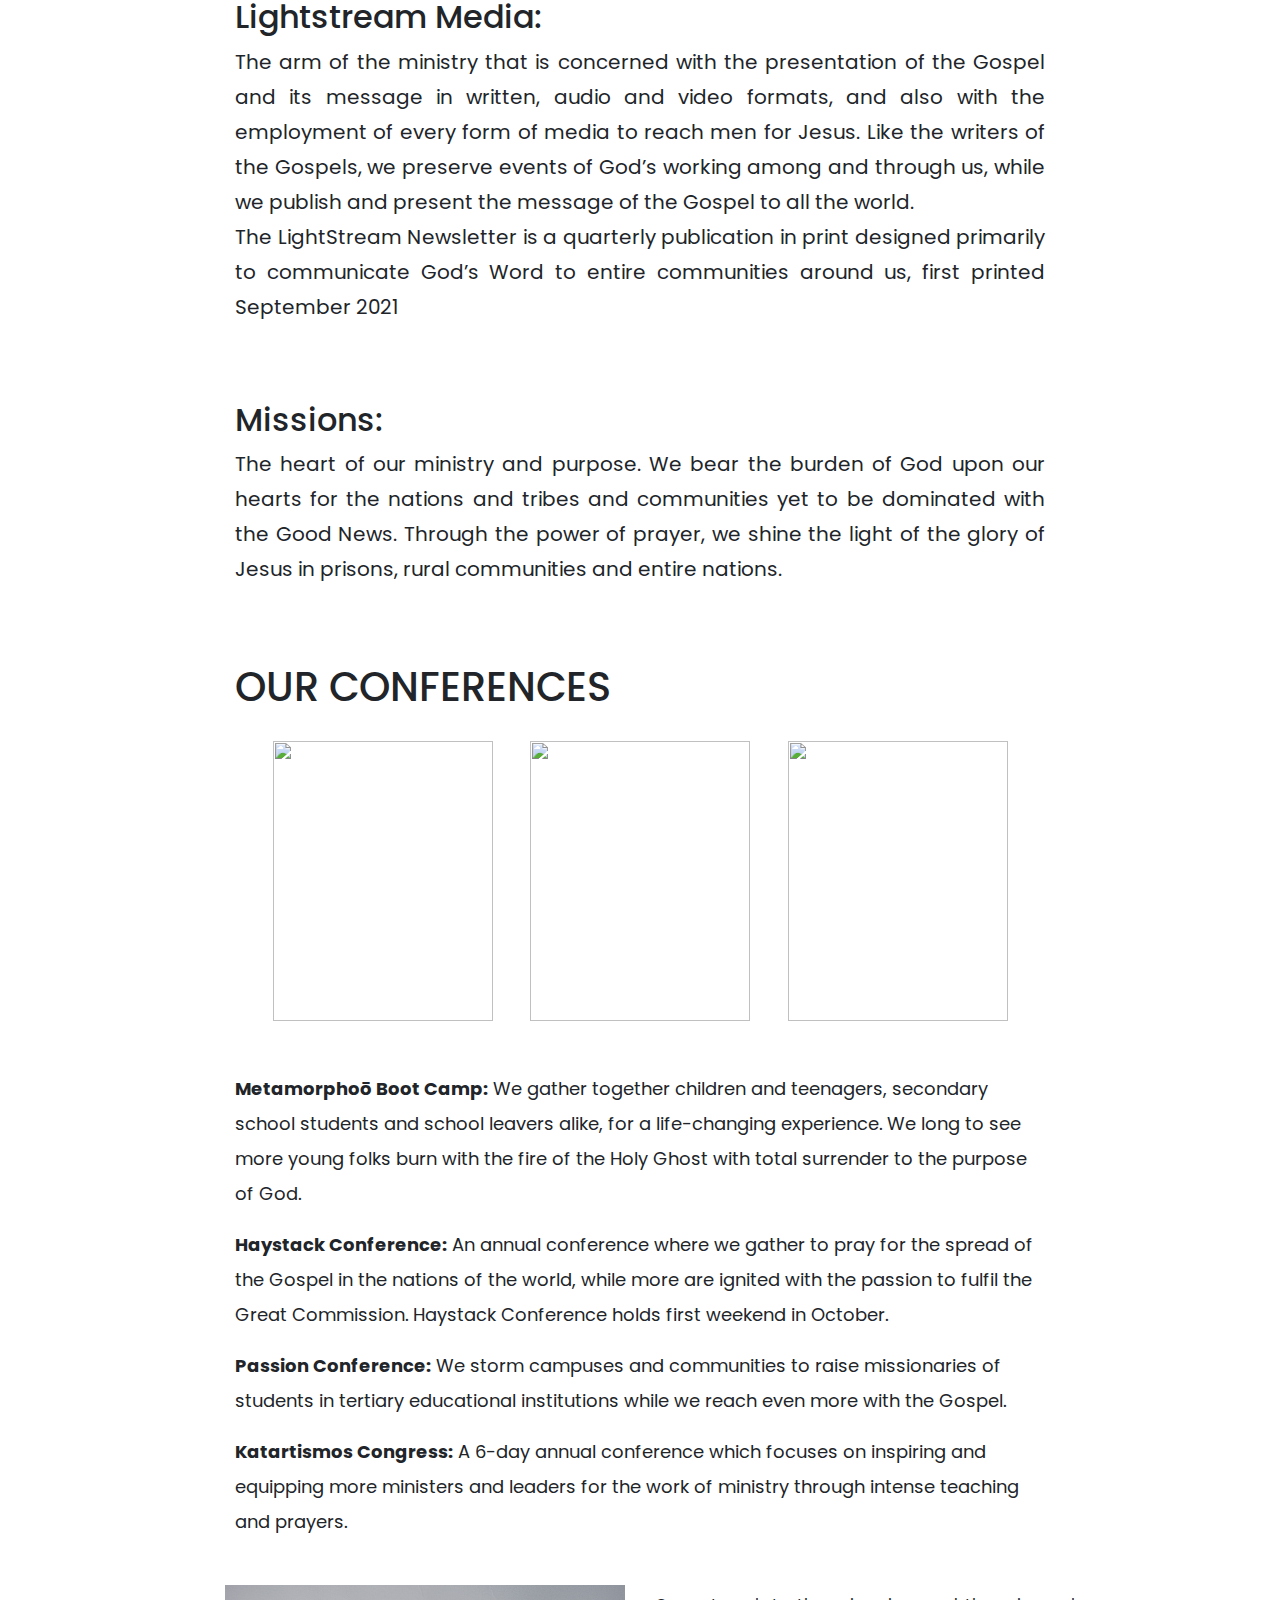
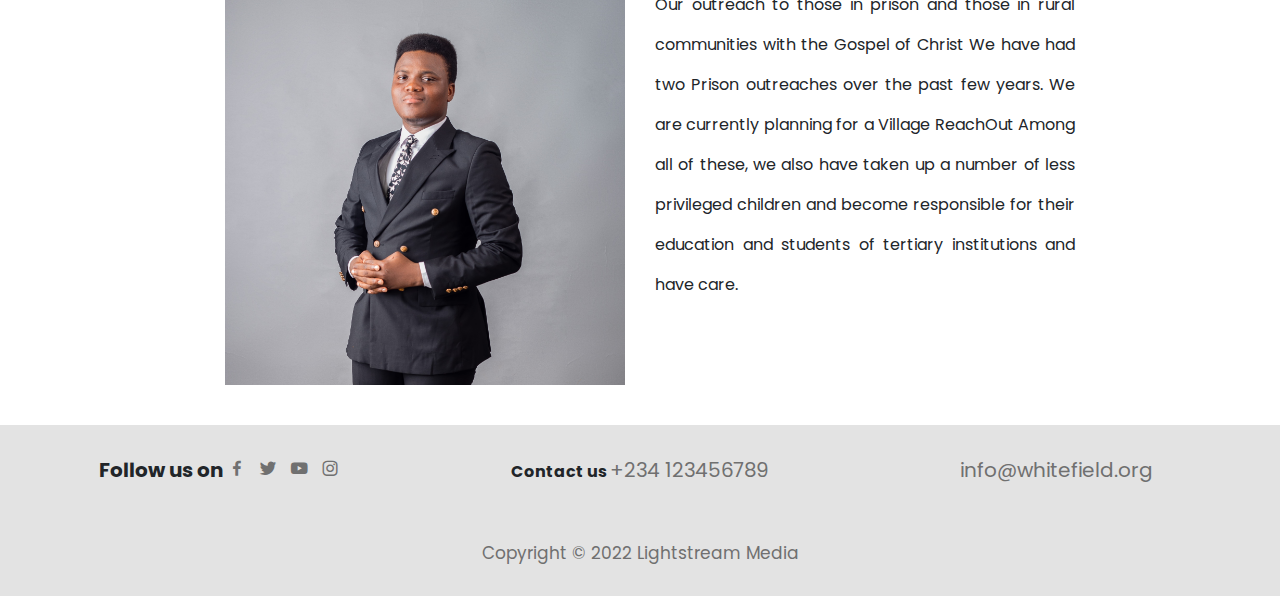
==== commit 2035b84e: "new commit" ====
--- a/about/index.html
+++ b/about/index.html
@@ -31,12 +31,20 @@
             <div class="collapse navbar-collapse  my-2 my-md-0" id="navbarsExample05">
                 <ul class="navbar-nav ul-nav navbar-right">
     
-                    <li class="nav-link"><a class="header-nav-link nav-link link-hover-effect-1" href="">ABOUT</li></a>
-                    <li class="nav-link"><a class="header-nav-link nav-link link-hover-effect-1" href="">CONFERENCES</a></li>
+                    <li class="nav-link"><a class="header-nav-link nav-link link-hover-effect-1" href="../about/">ABOUT</li></a>
+                    <li class="dropdown"><a class="dropdown-toggle header-nav-link nav-link link-hover-effect-1" data-toggle="dropdown"
+                            href="#">CONFERENCES <span class="caret"></span></a>
+                        <ul class="dropdown-menu">
+                            <li><a class="link-hover-effect-1" href="../katartismos/">KATARTISMOS</a></li>
+                            <li><a class="link-hover-effect-1" href="../haystack/">HAYSTACK</a></li>
+                            <li><a class="link-hover-effect-1" href="../metamorphoo/">METAMORPHOŌ</a></li>
+                            <li><a class="link-hover-effect-1" href="../passio-conf">PASSION CONFERENCE</a></li>
+                        </ul>
+                    </li>
                     <li class="nav-link"><a class="header-nav-link nav-link link-hover-effect-1" href="">AUDIOS</a></li>
-                    <li class="nav-link"><a class="header-nav-link nav-link link-hover-effect-1" href=""> CROSSWALK CHURCH</a></li>
-                    <li class="nav-link"><a class="header-nav-link nav-link link-hover-effect-1" href="">TRANSCEND</a></li>
-                    <li class="nav-link"><a class="header-nav-link nav-link link-hover-effect-1" href="">METAMORPHOŌ</a></li>
+                    <li class="nav-link"><a class="header-nav-link nav-link link-hover-effect-1" href="../crosswalk"> CROSSWALK CHURCH</a></li>
+                    <li class="nav-link"><a class="header-nav-link nav-link link-hover-effect-1" href="../transcend/">TRANSCEND</a></li>
+                    <li class="nav-link"><a class="header-nav-link nav-link link-hover-effect-1" href="">PARTNER WITH US</a></li>
                 </ul>
             </div>
         </nav>
--- a/about/style.css
+++ b/about/style.css
@@ -30,11 +30,6 @@
     font-weight: bold;
 
 }
-.nav-link:hover{
-    color: gold !important;
-    transform: scale(1.05);
-    animation: ease-in-out 0.8s;
-}
 .navbar-collapse{
     justify-content: flex-end;
 }
@@ -51,7 +46,6 @@
   overflow: hidden;
   padding: 0.5rem 0;
 }
-
 .link-hover-effect-1::before {
   content: "";
   position: absolute;
@@ -63,10 +57,18 @@
   transform: translateX(-105%);
   transition: transform 0.5s ease-in-out;
 }
-
 .link-hover-effect-1:hover::before {
   transform: translateX(0);
 }
+.dropdown-menu.show{
+    padding-left: 10px;
+    background: #381238;
+    width: 200px;
+}
+.dropdown-menu a{
+    color: white;
+}
+
 
 .container{
     max-width:  900px;
@@ -110,21 +112,19 @@
 }
 .pastor-div{
     display: flex;
-    justify-content: space-evenly;
-    flex-wrap: wrap;
-    /* flex-shrink: inherit; */
-    /* margin-bottom: 100px; */
-    /* margin: 0 90px 100px; */
-
-    max-width: 1000px;
+    /* justify-content: space-between; */
+    flex-wrap: nowrap;
+    /* max-width: 1000px; */
+    margin-left: 20px;
 }
 .pastor-img{
     height: 400px;
     width: 400px;
+    margin-right: 60px;
 }
 .pastor-text{
-    max-width: 500px;
-    text-align: right;
+    max-width: 420px;
+    text-align: justify;
     line-height: 40px;
 }
 
@@ -178,9 +178,36 @@
 
 /**Media Queries**/
 @media (max-width: 1000px) {
+    .wwa-p, .conference-p{
+        font-size: 15px;
+        line-height: 28px;
+    }
+    .wwa-h1{
+        font-size: 20px;
+    }
+    .wwa-h2{
+        font-size: 18px;
+    }
+    .pastor-img{
+        width: 350px;
+        height: 350px;
+    }
+    .pastor-text{
+        font-size: 13px;
+        line-height: 40px;
+        max-width: 300px;
+    }
     .conf-img-3{
         display: none;
     }
+    .conf-img-2, .conf-img-1{
+        width: 290px;
+        height: 180px;
+    }
+    .our-min-img{
+    width: 500px;
+    height: 250px;
+    }
     footer,  .copyright, .footer-info, .footer-follow, .contact-us{
         font-size: 15px;
     }
@@ -190,17 +217,67 @@
     .footer-info{
         margin-bottom: 0;
     }
+    header{
+        height: 50vh;
+    }
+    
+}
+@media (max-width: 900px){
+    .pastor-div{
+        flex-direction: column;
+        align-items: center;
+    }
+    .pastor-img{
+        text-align: center;
+        margin: 0;
+    }
+    .pastor-text{
+        text-align: justify;
+        line-height: 30px;
+    }
+}
+
+@media (max-width: 700px){
+   .conf-img-1{
+        display: none;
+    }
+    .conf-img-2{
+        width: 500px;
+        height: 250px;
+    }
 }
 @media (max-width: 576px) {
+    .our-min-img{
+        width: 400px;
+        height: 150px;
+    }
     .conf-img-1{
         display: none;
     }
+    .conf-img-2{
+        padding: 10px;
+        width: 500px;
+        height: 150px;
+    }
+    .wwa{
+        padding: 8px 15px;
+    }
     .wwa-p, .conference-p{
+        font-size: 12px;
+        line-height: 25px;
+    }
+    .wwa-h1{
+        font-size: 18px;
+    }
+    .wwa-h2{
         font-size: 15px;
-        line-height: 25px;
+    }
+    .pastor-div{
+        margin-left: 0;
     }
     .pastor-text{
         font-size: 12px;
         line-height: 20px;
+        margin-top: 10px;
     }
 }